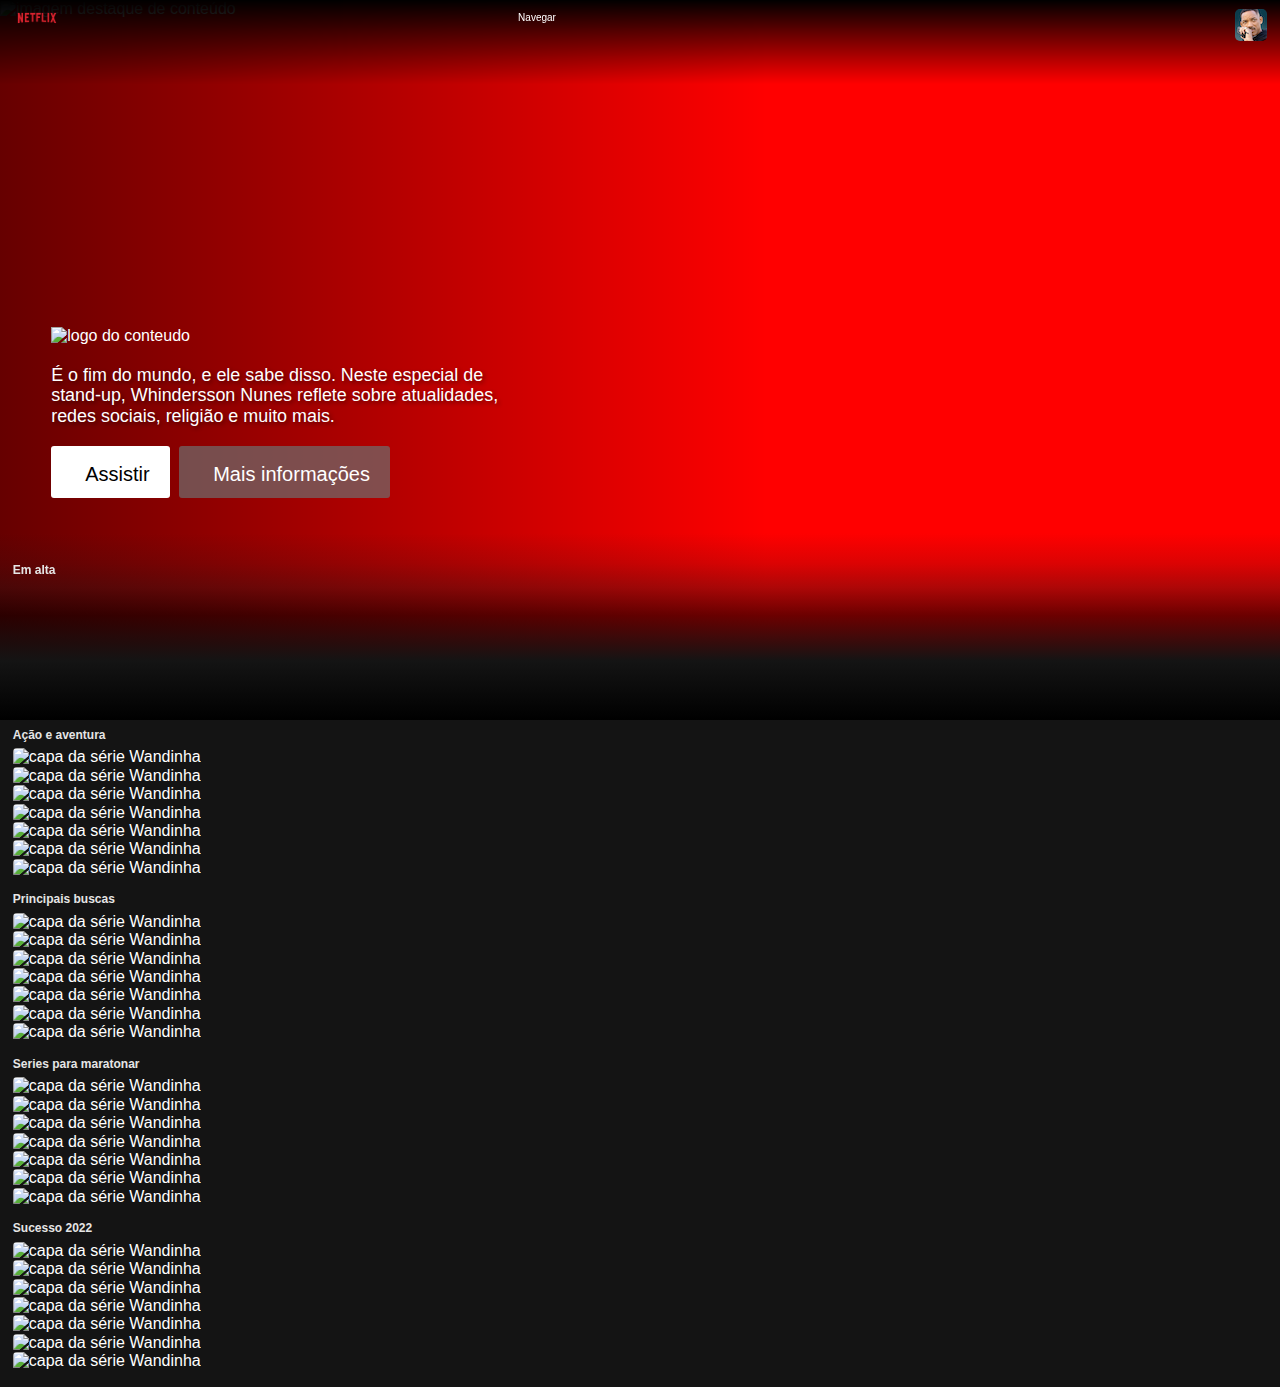
==== src/pages/dash/index.html @ 03ac5c54 "feat: estilizando os botões do destaque" ====
<!DOCTYPE html>
<html lang="pt-br">
<head>
    <meta charset="UTF-8">
    <meta http-equiv="X-UA-Compatible" content="IE=edge">
    <meta name="viewport" content="width=device-width, initial-scale=1.0">

    <!-- Lib do carrosel -->
    <link rel="stylesheet" href="https://unpkg.com/flickity@2/dist/flickity.min.css">
    
    <link rel="stylesheet" href="../../css/normalize.css">
    <link rel="stylesheet" href="styles.css">

    <!-- Icones -->
    <script src="https://kit.fontawesome.com/17e284d858.js" crossorigin="anonymous"></script>

    <title>ViniFlix</title>
</head>
<body>
   <div class="conteiner">  

        <header class="header">
            <img class="header__logo" src="../../imgs/logo.png" alt="logo da netflix">

            <ul class="header__menu">
                <li>Navegar</li>

                <div>
                    <li>Início</li>
                    <li>Séries</li>
                    <li>Filmes</li>
                    <li>Bombando</li>
                    <li>Minha Lista</li>
                    <li>Navegar por idiomas</li>
                </div>
            </ul>

            <ul class="header__opcoes">
                <li>
                    <img src="../../imgs/profile.png" alt="imagem de perfil">
                </li>
                <div styles="display: none;">
                    <li>Profile 02</li>
                    <li>Profile 03</li>
                    <hr>
                    <li>Gerenciar Perfil</li>
                    <li>Transferir perfil</li>
                    <li>Conta</li>
                    <li>Central de Ajuda</li>
                    <hr>
                    <li>Sair da Netflix</li>
                </div>
            </ul>
        </header>

        <div class="destaque">

            <div class="destaque__conteiner">

                <div class="destaque__fundo">
                    <div class="destaque__img">
                        <img src="http://occ-0-7361-3852.1.nflxso.net/dnm/api/v6/6AYY37jfdO6hpXcMjf9Yu5cnmO0/AAAABXJHcqY-Y5A2KluJGX0UxLgB8Lfj14Wb52r3pcAbn94PNt_DhXhnIrksOydTsbDUgIJnQHC2WomiPohqocA6qFwVlhwQMcgFOJKo.webp?r=5a1" alt="imagem destaque de conteúdo">
                    </div>
                    <div class="destaque__efeito_esquerda"></div>
                    <div class="destaque__efeito_baixo"></div>
                </div>

                <div class="destaque__conteudo">
                    <div class="destaque__lateral">
                        <div class="destaque__titulo">
                            <img src="http://occ-0-7361-3852.1.nflxso.net/dnm/api/v6/LmEnxtiAuzezXBjYXPuDgfZ4zZQ/AAAABWsb_wsBzCY4xmPeyqszxiH4FI3DLzvb4joLkcWI_rgN3Wy9ChOh4plG2XPEd6SDQ1Mk1BDgM4s-21QkWiE8EQqOMn9Hld8tQ73K4H3uGFCAj9ij84atbFSwDr30ezVF4v-k3HIIwU528zUN6dOWyz_TJ4H8LgpSDgN9qD6r0nPAfCF5N3gRXw.webp?r=07f" alt="logo do conteudo">
                        </div>
                        <div class="destaque__descricao">
                            <div class="destaque__sinopse">É o fim do mundo, e ele sabe disso. Neste especial de stand-up, Whindersson Nunes reflete sobre atualidades, redes sociais, religião e muito mais.</div>
                        </div>

                        <div class="destaque__acoes">
                            <button class="destaque__btn"> <i class="fa-solid fa-play"></i> Assistir</button>

                            <button class="destaque__btn"> <i class="fa-sharp fa-solid fa-circle-info"></i> Mais informações</button>
                        </div>
                    </div>
                </div>

            </div>
        </div>

        <div class="lista">
            <h2 class="lista__title">Em alta</h2>

            <div class="main-carousel">
                <div class="carousel-cell">
                    <img src="http://occ-0-7361-3852.1.nflxso.net/dnm/api/v6/6gmvu2hxdfnQ55LZZjyzYR4kzGk/AAAABdAolhupuT3zTSK3kIw9xMKCAg-5_gM42qm9gtjNftkdbDJnzGK_0f6Fc7YqxVFP8ke_0fwAHak3cp3zzJg9zrTMneHy5m9cW1awNrJukOMISyk6lWU_uJJGlXmQ1_bsWhYc.jpg?r=1c8" alt="capa da série Wandinha">
                </div>
                <div class="carousel-cell">
                    <img src="http://occ-0-7361-3852.1.nflxso.net/dnm/api/v6/6gmvu2hxdfnQ55LZZjyzYR4kzGk/AAAABdAolhupuT3zTSK3kIw9xMKCAg-5_gM42qm9gtjNftkdbDJnzGK_0f6Fc7YqxVFP8ke_0fwAHak3cp3zzJg9zrTMneHy5m9cW1awNrJukOMISyk6lWU_uJJGlXmQ1_bsWhYc.jpg?r=1c8" alt="capa da série Wandinha">
                </div>
                <div class="carousel-cell">
                    <img src="http://occ-0-7361-3852.1.nflxso.net/dnm/api/v6/6gmvu2hxdfnQ55LZZjyzYR4kzGk/AAAABdAolhupuT3zTSK3kIw9xMKCAg-5_gM42qm9gtjNftkdbDJnzGK_0f6Fc7YqxVFP8ke_0fwAHak3cp3zzJg9zrTMneHy5m9cW1awNrJukOMISyk6lWU_uJJGlXmQ1_bsWhYc.jpg?r=1c8" alt="capa da série Wandinha">
                </div>
                <div class="carousel-cell">
                    <img src="http://occ-0-7361-3852.1.nflxso.net/dnm/api/v6/6gmvu2hxdfnQ55LZZjyzYR4kzGk/AAAABdAolhupuT3zTSK3kIw9xMKCAg-5_gM42qm9gtjNftkdbDJnzGK_0f6Fc7YqxVFP8ke_0fwAHak3cp3zzJg9zrTMneHy5m9cW1awNrJukOMISyk6lWU_uJJGlXmQ1_bsWhYc.jpg?r=1c8" alt="capa da série Wandinha">
                </div>
                <div class="carousel-cell">
                    <img src="http://occ-0-7361-3852.1.nflxso.net/dnm/api/v6/6gmvu2hxdfnQ55LZZjyzYR4kzGk/AAAABdAolhupuT3zTSK3kIw9xMKCAg-5_gM42qm9gtjNftkdbDJnzGK_0f6Fc7YqxVFP8ke_0fwAHak3cp3zzJg9zrTMneHy5m9cW1awNrJukOMISyk6lWU_uJJGlXmQ1_bsWhYc.jpg?r=1c8" alt="capa da série Wandinha">
                </div>
                <div class="carousel-cell">
                    <img src="http://occ-0-7361-3852.1.nflxso.net/dnm/api/v6/6gmvu2hxdfnQ55LZZjyzYR4kzGk/AAAABdAolhupuT3zTSK3kIw9xMKCAg-5_gM42qm9gtjNftkdbDJnzGK_0f6Fc7YqxVFP8ke_0fwAHak3cp3zzJg9zrTMneHy5m9cW1awNrJukOMISyk6lWU_uJJGlXmQ1_bsWhYc.jpg?r=1c8" alt="capa da série Wandinha">
                </div>
                <div class="carousel-cell">
                    <img src="http://occ-0-7361-3852.1.nflxso.net/dnm/api/v6/6gmvu2hxdfnQ55LZZjyzYR4kzGk/AAAABdAolhupuT3zTSK3kIw9xMKCAg-5_gM42qm9gtjNftkdbDJnzGK_0f6Fc7YqxVFP8ke_0fwAHak3cp3zzJg9zrTMneHy5m9cW1awNrJukOMISyk6lWU_uJJGlXmQ1_bsWhYc.jpg?r=1c8" alt="capa da série Wandinha">
                </div>
            </div>
        </div>

        <div class="lista">
            <h2 class="lista__title">Ação e aventura</h2>

            <div class="main-carousel-2">
                <div class="carousel-cell">
                    <img src="http://occ-0-7361-3852.1.nflxso.net/dnm/api/v6/6gmvu2hxdfnQ55LZZjyzYR4kzGk/AAAABdAolhupuT3zTSK3kIw9xMKCAg-5_gM42qm9gtjNftkdbDJnzGK_0f6Fc7YqxVFP8ke_0fwAHak3cp3zzJg9zrTMneHy5m9cW1awNrJukOMISyk6lWU_uJJGlXmQ1_bsWhYc.jpg?r=1c8" alt="capa da série Wandinha">
                </div>
                <div class="carousel-cell">
                    <img src="http://occ-0-7361-3852.1.nflxso.net/dnm/api/v6/6gmvu2hxdfnQ55LZZjyzYR4kzGk/AAAABdAolhupuT3zTSK3kIw9xMKCAg-5_gM42qm9gtjNftkdbDJnzGK_0f6Fc7YqxVFP8ke_0fwAHak3cp3zzJg9zrTMneHy5m9cW1awNrJukOMISyk6lWU_uJJGlXmQ1_bsWhYc.jpg?r=1c8" alt="capa da série Wandinha">
                </div>
                <div class="carousel-cell">
                    <img src="http://occ-0-7361-3852.1.nflxso.net/dnm/api/v6/6gmvu2hxdfnQ55LZZjyzYR4kzGk/AAAABdAolhupuT3zTSK3kIw9xMKCAg-5_gM42qm9gtjNftkdbDJnzGK_0f6Fc7YqxVFP8ke_0fwAHak3cp3zzJg9zrTMneHy5m9cW1awNrJukOMISyk6lWU_uJJGlXmQ1_bsWhYc.jpg?r=1c8" alt="capa da série Wandinha">
                </div>
                <div class="carousel-cell">
                    <img src="http://occ-0-7361-3852.1.nflxso.net/dnm/api/v6/6gmvu2hxdfnQ55LZZjyzYR4kzGk/AAAABdAolhupuT3zTSK3kIw9xMKCAg-5_gM42qm9gtjNftkdbDJnzGK_0f6Fc7YqxVFP8ke_0fwAHak3cp3zzJg9zrTMneHy5m9cW1awNrJukOMISyk6lWU_uJJGlXmQ1_bsWhYc.jpg?r=1c8" alt="capa da série Wandinha">
                </div>
                <div class="carousel-cell">
                    <img src="http://occ-0-7361-3852.1.nflxso.net/dnm/api/v6/6gmvu2hxdfnQ55LZZjyzYR4kzGk/AAAABdAolhupuT3zTSK3kIw9xMKCAg-5_gM42qm9gtjNftkdbDJnzGK_0f6Fc7YqxVFP8ke_0fwAHak3cp3zzJg9zrTMneHy5m9cW1awNrJukOMISyk6lWU_uJJGlXmQ1_bsWhYc.jpg?r=1c8" alt="capa da série Wandinha">
                </div>
                <div class="carousel-cell">
                    <img src="http://occ-0-7361-3852.1.nflxso.net/dnm/api/v6/6gmvu2hxdfnQ55LZZjyzYR4kzGk/AAAABdAolhupuT3zTSK3kIw9xMKCAg-5_gM42qm9gtjNftkdbDJnzGK_0f6Fc7YqxVFP8ke_0fwAHak3cp3zzJg9zrTMneHy5m9cW1awNrJukOMISyk6lWU_uJJGlXmQ1_bsWhYc.jpg?r=1c8" alt="capa da série Wandinha">
                </div>
                <div class="carousel-cell">
                    <img src="http://occ-0-7361-3852.1.nflxso.net/dnm/api/v6/6gmvu2hxdfnQ55LZZjyzYR4kzGk/AAAABdAolhupuT3zTSK3kIw9xMKCAg-5_gM42qm9gtjNftkdbDJnzGK_0f6Fc7YqxVFP8ke_0fwAHak3cp3zzJg9zrTMneHy5m9cW1awNrJukOMISyk6lWU_uJJGlXmQ1_bsWhYc.jpg?r=1c8" alt="capa da série Wandinha">
                </div>
            </div>
        </div>

        <div class="lista">
            <h2 class="lista__title">Principais buscas</h2>

            <div class="main-carousel-3">
                <div class="carousel-cell">
                    <img src="http://occ-0-7361-3852.1.nflxso.net/dnm/api/v6/6gmvu2hxdfnQ55LZZjyzYR4kzGk/AAAABdAolhupuT3zTSK3kIw9xMKCAg-5_gM42qm9gtjNftkdbDJnzGK_0f6Fc7YqxVFP8ke_0fwAHak3cp3zzJg9zrTMneHy5m9cW1awNrJukOMISyk6lWU_uJJGlXmQ1_bsWhYc.jpg?r=1c8" alt="capa da série Wandinha">
                </div>
                <div class="carousel-cell">
                    <img src="http://occ-0-7361-3852.1.nflxso.net/dnm/api/v6/6gmvu2hxdfnQ55LZZjyzYR4kzGk/AAAABdAolhupuT3zTSK3kIw9xMKCAg-5_gM42qm9gtjNftkdbDJnzGK_0f6Fc7YqxVFP8ke_0fwAHak3cp3zzJg9zrTMneHy5m9cW1awNrJukOMISyk6lWU_uJJGlXmQ1_bsWhYc.jpg?r=1c8" alt="capa da série Wandinha">
                </div>
                <div class="carousel-cell">
                    <img src="http://occ-0-7361-3852.1.nflxso.net/dnm/api/v6/6gmvu2hxdfnQ55LZZjyzYR4kzGk/AAAABdAolhupuT3zTSK3kIw9xMKCAg-5_gM42qm9gtjNftkdbDJnzGK_0f6Fc7YqxVFP8ke_0fwAHak3cp3zzJg9zrTMneHy5m9cW1awNrJukOMISyk6lWU_uJJGlXmQ1_bsWhYc.jpg?r=1c8" alt="capa da série Wandinha">
                </div>
                <div class="carousel-cell">
                    <img src="http://occ-0-7361-3852.1.nflxso.net/dnm/api/v6/6gmvu2hxdfnQ55LZZjyzYR4kzGk/AAAABdAolhupuT3zTSK3kIw9xMKCAg-5_gM42qm9gtjNftkdbDJnzGK_0f6Fc7YqxVFP8ke_0fwAHak3cp3zzJg9zrTMneHy5m9cW1awNrJukOMISyk6lWU_uJJGlXmQ1_bsWhYc.jpg?r=1c8" alt="capa da série Wandinha">
                </div>
                <div class="carousel-cell">
                    <img src="http://occ-0-7361-3852.1.nflxso.net/dnm/api/v6/6gmvu2hxdfnQ55LZZjyzYR4kzGk/AAAABdAolhupuT3zTSK3kIw9xMKCAg-5_gM42qm9gtjNftkdbDJnzGK_0f6Fc7YqxVFP8ke_0fwAHak3cp3zzJg9zrTMneHy5m9cW1awNrJukOMISyk6lWU_uJJGlXmQ1_bsWhYc.jpg?r=1c8" alt="capa da série Wandinha">
                </div>
                <div class="carousel-cell">
                    <img src="http://occ-0-7361-3852.1.nflxso.net/dnm/api/v6/6gmvu2hxdfnQ55LZZjyzYR4kzGk/AAAABdAolhupuT3zTSK3kIw9xMKCAg-5_gM42qm9gtjNftkdbDJnzGK_0f6Fc7YqxVFP8ke_0fwAHak3cp3zzJg9zrTMneHy5m9cW1awNrJukOMISyk6lWU_uJJGlXmQ1_bsWhYc.jpg?r=1c8" alt="capa da série Wandinha">
                </div>
                <div class="carousel-cell">
                    <img src="http://occ-0-7361-3852.1.nflxso.net/dnm/api/v6/6gmvu2hxdfnQ55LZZjyzYR4kzGk/AAAABdAolhupuT3zTSK3kIw9xMKCAg-5_gM42qm9gtjNftkdbDJnzGK_0f6Fc7YqxVFP8ke_0fwAHak3cp3zzJg9zrTMneHy5m9cW1awNrJukOMISyk6lWU_uJJGlXmQ1_bsWhYc.jpg?r=1c8" alt="capa da série Wandinha">
                </div>
            </div>
        </div>

        <div class="lista">
            <h2 class="lista__title">Series para maratonar</h2>

            <div class="main-carousel-4">
                <div class="carousel-cell">
                    <img src="http://occ-0-7361-3852.1.nflxso.net/dnm/api/v6/6gmvu2hxdfnQ55LZZjyzYR4kzGk/AAAABdAolhupuT3zTSK3kIw9xMKCAg-5_gM42qm9gtjNftkdbDJnzGK_0f6Fc7YqxVFP8ke_0fwAHak3cp3zzJg9zrTMneHy5m9cW1awNrJukOMISyk6lWU_uJJGlXmQ1_bsWhYc.jpg?r=1c8" alt="capa da série Wandinha">
                </div>
                <div class="carousel-cell">
                    <img src="http://occ-0-7361-3852.1.nflxso.net/dnm/api/v6/6gmvu2hxdfnQ55LZZjyzYR4kzGk/AAAABdAolhupuT3zTSK3kIw9xMKCAg-5_gM42qm9gtjNftkdbDJnzGK_0f6Fc7YqxVFP8ke_0fwAHak3cp3zzJg9zrTMneHy5m9cW1awNrJukOMISyk6lWU_uJJGlXmQ1_bsWhYc.jpg?r=1c8" alt="capa da série Wandinha">
                </div>
                <div class="carousel-cell">
                    <img src="http://occ-0-7361-3852.1.nflxso.net/dnm/api/v6/6gmvu2hxdfnQ55LZZjyzYR4kzGk/AAAABdAolhupuT3zTSK3kIw9xMKCAg-5_gM42qm9gtjNftkdbDJnzGK_0f6Fc7YqxVFP8ke_0fwAHak3cp3zzJg9zrTMneHy5m9cW1awNrJukOMISyk6lWU_uJJGlXmQ1_bsWhYc.jpg?r=1c8" alt="capa da série Wandinha">
                </div>
                <div class="carousel-cell">
                    <img src="http://occ-0-7361-3852.1.nflxso.net/dnm/api/v6/6gmvu2hxdfnQ55LZZjyzYR4kzGk/AAAABdAolhupuT3zTSK3kIw9xMKCAg-5_gM42qm9gtjNftkdbDJnzGK_0f6Fc7YqxVFP8ke_0fwAHak3cp3zzJg9zrTMneHy5m9cW1awNrJukOMISyk6lWU_uJJGlXmQ1_bsWhYc.jpg?r=1c8" alt="capa da série Wandinha">
                </div>
                <div class="carousel-cell">
                    <img src="http://occ-0-7361-3852.1.nflxso.net/dnm/api/v6/6gmvu2hxdfnQ55LZZjyzYR4kzGk/AAAABdAolhupuT3zTSK3kIw9xMKCAg-5_gM42qm9gtjNftkdbDJnzGK_0f6Fc7YqxVFP8ke_0fwAHak3cp3zzJg9zrTMneHy5m9cW1awNrJukOMISyk6lWU_uJJGlXmQ1_bsWhYc.jpg?r=1c8" alt="capa da série Wandinha">
                </div>
                <div class="carousel-cell">
                    <img src="http://occ-0-7361-3852.1.nflxso.net/dnm/api/v6/6gmvu2hxdfnQ55LZZjyzYR4kzGk/AAAABdAolhupuT3zTSK3kIw9xMKCAg-5_gM42qm9gtjNftkdbDJnzGK_0f6Fc7YqxVFP8ke_0fwAHak3cp3zzJg9zrTMneHy5m9cW1awNrJukOMISyk6lWU_uJJGlXmQ1_bsWhYc.jpg?r=1c8" alt="capa da série Wandinha">
                </div>
                <div class="carousel-cell">
                    <img src="http://occ-0-7361-3852.1.nflxso.net/dnm/api/v6/6gmvu2hxdfnQ55LZZjyzYR4kzGk/AAAABdAolhupuT3zTSK3kIw9xMKCAg-5_gM42qm9gtjNftkdbDJnzGK_0f6Fc7YqxVFP8ke_0fwAHak3cp3zzJg9zrTMneHy5m9cW1awNrJukOMISyk6lWU_uJJGlXmQ1_bsWhYc.jpg?r=1c8" alt="capa da série Wandinha">
                </div>
            </div>
        </div>

        <div class="lista">
            <h2 class="lista__title">Sucesso 2022</h2>

            <div class="main-carousel-5">
                <div class="carousel-cell">
                    <img src="http://occ-0-7361-3852.1.nflxso.net/dnm/api/v6/6gmvu2hxdfnQ55LZZjyzYR4kzGk/AAAABdAolhupuT3zTSK3kIw9xMKCAg-5_gM42qm9gtjNftkdbDJnzGK_0f6Fc7YqxVFP8ke_0fwAHak3cp3zzJg9zrTMneHy5m9cW1awNrJukOMISyk6lWU_uJJGlXmQ1_bsWhYc.jpg?r=1c8" alt="capa da série Wandinha">
                </div>
                <div class="carousel-cell">
                    <img src="http://occ-0-7361-3852.1.nflxso.net/dnm/api/v6/6gmvu2hxdfnQ55LZZjyzYR4kzGk/AAAABdAolhupuT3zTSK3kIw9xMKCAg-5_gM42qm9gtjNftkdbDJnzGK_0f6Fc7YqxVFP8ke_0fwAHak3cp3zzJg9zrTMneHy5m9cW1awNrJukOMISyk6lWU_uJJGlXmQ1_bsWhYc.jpg?r=1c8" alt="capa da série Wandinha">
                </div>
                <div class="carousel-cell">
                    <img src="http://occ-0-7361-3852.1.nflxso.net/dnm/api/v6/6gmvu2hxdfnQ55LZZjyzYR4kzGk/AAAABdAolhupuT3zTSK3kIw9xMKCAg-5_gM42qm9gtjNftkdbDJnzGK_0f6Fc7YqxVFP8ke_0fwAHak3cp3zzJg9zrTMneHy5m9cW1awNrJukOMISyk6lWU_uJJGlXmQ1_bsWhYc.jpg?r=1c8" alt="capa da série Wandinha">
                </div>
                <div class="carousel-cell">
                    <img src="http://occ-0-7361-3852.1.nflxso.net/dnm/api/v6/6gmvu2hxdfnQ55LZZjyzYR4kzGk/AAAABdAolhupuT3zTSK3kIw9xMKCAg-5_gM42qm9gtjNftkdbDJnzGK_0f6Fc7YqxVFP8ke_0fwAHak3cp3zzJg9zrTMneHy5m9cW1awNrJukOMISyk6lWU_uJJGlXmQ1_bsWhYc.jpg?r=1c8" alt="capa da série Wandinha">
                </div>
                <div class="carousel-cell">
                    <img src="http://occ-0-7361-3852.1.nflxso.net/dnm/api/v6/6gmvu2hxdfnQ55LZZjyzYR4kzGk/AAAABdAolhupuT3zTSK3kIw9xMKCAg-5_gM42qm9gtjNftkdbDJnzGK_0f6Fc7YqxVFP8ke_0fwAHak3cp3zzJg9zrTMneHy5m9cW1awNrJukOMISyk6lWU_uJJGlXmQ1_bsWhYc.jpg?r=1c8" alt="capa da série Wandinha">
                </div>
                <div class="carousel-cell">
                    <img src="http://occ-0-7361-3852.1.nflxso.net/dnm/api/v6/6gmvu2hxdfnQ55LZZjyzYR4kzGk/AAAABdAolhupuT3zTSK3kIw9xMKCAg-5_gM42qm9gtjNftkdbDJnzGK_0f6Fc7YqxVFP8ke_0fwAHak3cp3zzJg9zrTMneHy5m9cW1awNrJukOMISyk6lWU_uJJGlXmQ1_bsWhYc.jpg?r=1c8" alt="capa da série Wandinha">
                </div>
                <div class="carousel-cell">
                    <img src="http://occ-0-7361-3852.1.nflxso.net/dnm/api/v6/6gmvu2hxdfnQ55LZZjyzYR4kzGk/AAAABdAolhupuT3zTSK3kIw9xMKCAg-5_gM42qm9gtjNftkdbDJnzGK_0f6Fc7YqxVFP8ke_0fwAHak3cp3zzJg9zrTMneHy5m9cW1awNrJukOMISyk6lWU_uJJGlXmQ1_bsWhYc.jpg?r=1c8" alt="capa da série Wandinha">
                </div>
            </div>
        </div>


        
   </div>

   <!-- lib do carrosel -->
   <script src="https://unpkg.com/flickity@2/dist/flickity.pkgd.min.js"></script>

   <script>
        var elem = document.querySelector('.main-carousel');
        var flkty = new Flickity( elem, {
            // options
            cellAlign: 'left',
            contain: true
        });

        // element argument can be a selector string
        //   for an individual element
        var flkty = new Flickity( '.main-carousel', {
        // options
        });

        /* Elemento 2 */
        var elem = document.querySelector('.main-carousel-2');
        var flkty = new Flickity( elem, {
            // options
            cellAlign: 'left',
            contain: true
        });

        // element argument can be a selector string
        //   for an individual element
        var flkty = new Flickity( '.main-carousel', {
        // options
        });

        /* Elemento 3 */
        var elem = document.querySelector('.main-carousel-3');
        var flkty = new Flickity( elem, {
            // options
            cellAlign: 'left',
            contain: true
        });

        // element argument can be a selector string
        //   for an individual element
        var flkty = new Flickity( '.main-carousel', {
        // options
        });

        /* Elemento 4 */
        var elem = document.querySelector('.main-carousel-4');
        var flkty = new Flickity( elem, {
            // options
            cellAlign: 'left',
            contain: true
        });

        // element argument can be a selector string
        //   for an individual element
        var flkty = new Flickity( '.main-carousel', {
        // options
        });

        /* Elemento 4 */
        var elem = document.querySelector('.main-carousel-5');
        var flkty = new Flickity( elem, {
            // options
            cellAlign: 'left',
            contain: true
        });

        // element argument can be a selector string
        //   for an individual element
        var flkty = new Flickity( '.main-carousel', {
        // options
        });
   </script>
</body>
</html>
---- src/pages/dash/styles.css ----
body {
    background-color: #141414;
    color: white;
    font-family: sans-serif;
}

.conteiner {
    position: relative;
}

.header {
    width: 100%;
    display: flex;
    justify-content: space-between;
    align-items: flex-start;
    background: rgb(0,0,0);
    background: linear-gradient(180deg, rgba(0,0,0,1) 0%, rgba(255,255,255,0) 100%);
    padding: .5em .8em;
    box-sizing: border-box;
    position: fixed;
    z-index: 10;
}

.header__logo {
    width: 3em;
}

.header__menu {
    margin: 0;
    padding: 0;
    list-style-type: none;
}

.header__menu li:nth-child(1) {
    font-size: 0.625em;
    transform: translate(-111px, 4px);
}

.header__menu div li{
    display: none;
}

.header__opcoes {
    list-style-type: none;
    padding: 0;
}

.header__opcoes img {
    border-radius: 5px;
    transform: translateY(-15px);
}

.header__opcoes div {
    display: none;
}

.destaque {
    z-index: 1;
    position: relative;
    padding-bottom: 2em;
}

.destaque__conteiner {
    position: relative;
    top: 0;
    left: 0;
    right: 0;
    margin-bottom: 20px;
    padding-bottom: 40%;
}

.destaque__fundo {
    position: absolute;
    width: 100% !important;
    height: 56.25vw !important;
    overflow: hidden;
}

.destaque__img {
    position: absolute;
    top: 0;
    right: 0;
    bottom: 0;
    left: 0;
    background-color: red;
}

.destaque__img img {
    position: absolute;
    top: 0;
    right: 0;
    bottom: 0;
    left: 0;
    background-position: center center;
    background-size: cover;
    width: 100%;
    opacity: 1;
}

.destaque__efeito_esquerda {
    position: absolute;
    background: rgb(0,0,0);
    background: linear-gradient(90deg, rgba(0,0,0,0.6) 0%, rgba(0,0,0,0) 81%);
    top: 0;
    left: 0;
    right: 26.09%;
    bottom: 0;
    opacity: 1;
}

.destaque__efeito_baixo {
    position: absolute;
    top: auto;
    right: 0;
    bottom: -1px;
    left: 0;
    opacity: 1;
    z-index: 2;
    height: 14.7vw;
    background: rgb(20,20,20);
    background: linear-gradient(180deg, rgba(20,20,20,0) 0%, rgba(20,20,20,0.15) 16%, rgba(20,20,20,0.35) 29%, rgba(0,0,0,0.58) 44%, rgba(20,20,20,1) 68%, rgba(0,0,0,1) 100%);

}

.destaque__conteudo {
    position: absolute;
    top: 30px;
    right: 0;
    bottom: 0;
    left: 0;
    height: 56.25vw !important;
    width: 100%;
}

.destaque__lateral {
    position: absolute;
    top: 0;
    bottom: 35%;
    left: 4%;
    z-index: 10;
    display: flex;
    flex-direction: column;
    justify-content: flex-end;
}

.destaque__titulo {
    width: 30%;
}

.destaque__titulo img {
    width: 100%;
}

.destaque__sinopse {
    font-size: 1.4vw;
    width: 40%;
    margin: 1.5vw 0;
    text-shadow: 2px 2px 4px rgba(0,0,0, 0.45);
}

.destaque__acoes button {
    border: none;
    padding: 0.8vw 2.4vw 0.8vw 2vw;
    margin-right: 0.4vw;
    font-size: clamp(10px, 1.6vw, 20px);
    padding: .5em 1em;
    border-radius: 3px;
}

.destaque__acoes button:nth-child(1) {
    background-color: white;
}

.destaque__acoes button:nth-child(2) {
    background-color: rgba(109, 109, 110, 0.7);
    color: white
}

.destaque__acoes button i{
    font-size: 1.4em;
    margin-right: .5em;
}

.lista {
    margin-left: .8em;
    margin-bottom: 1em;
}

.lista__title {
    position: relative;
    vertical-align: bottom;
    font-size: 0.75em;
    color: #e5e5e5;
    font-weight: 600;
    z-index: 100;
    margin: 0;
    margin-bottom: .5em;
}

.main-carousel {
    padding: 0;
    border: none;
    outline: none;
    z-index: 20 !important;
}

.main-carousel:focus-visible {
    outline: none;
}

.carousel-cell {
    margin-right: 3px;
    border-radius: 4px;
    overflow: hidden;
    /* opacity: 0.1; */
}

.carousel-cell img {
    width: 100%;
}

.carousel-cell.is-selected {
    opacity: 1;
}

.carousel-cell.is-selected:hover {
    opacity: 0.9;
}

.carousel-cell::before {
    content: '';
    display: block;
    text-align: center;
    line-height: 200px;
    font-size: 80px;
    color: white;
}

.carousel-cell {
    width: 45%;
}

.flickity-page-dots{
    display: none;
}

.flickity-prev-next-button {
    background-color: #141414;
    border: none;
    position: absolute;
    top: 4;
    width: 6%;
    height: 100%;
    border-radius: 0;
    /* transform: translateY(-97%); */
}

.flickity-prev-next-button:hover {
    background-color: #202020;
}

.flickity-prev-next-button.previous {
    display: none;
    left: 0px;
    background: rgb(20, 20, 20);
    background: linear-gradient(270deg, rgba(20, 20, 20, 1) 0%, rgba(8, 8, 8, 0.003) 85%, rgba(0, 0, 0, 0) 100%);
}

.flickity-prev-next-button.next {
    display: none;
    right: 0px;
    background: rgb(20, 20, 20);
    background: linear-gradient(270deg, rgba(8, 8, 8, 0.003) 85%, rgba(0, 0, 0, 0) 100%);
}

.flickity-button-icon {
    color: #fff;
    fill: #fff;
    z-index: 1000;
}

.flickity-button-icon:hover {
    transform: scale(1.40);
}

.flickity-button:disabled {
    background: none;
}

.flickity-button-disabled .flicktity-button-icon {
    color: none !important;
    fill: none !important;
}

.lista:hover .flickity-prev-next-button.previous, .lista:hover .flickity-prev-next-button.next, .lista:hover .flickity-page-dots {
    display: block;
}

.flickity-page-dots {
    position: absolute;
    width: 30%;
    top: -25px;
    padding: 0;
    margin: 0;
    list-style: none;
    line-height: 1;
    right: 30px;
    height: 20px;
    text-align: right;
}

.flickity-page-dots .dot {
    display: inline-block;
    width: 10px;
    height: 2px;
    margin: 0 1px;
    background: #aaa;
    border-radius: 0%;
    cursor: pointer;
}

@media screen and (min-width: 500px) {

    .carousel-cell {
        width: 28%;
    }

}

@media screen and (min-width: 800px) {
    
    .carousel-cell {
        width: 23%;
    }

    .flickity-prev-next-button {
        width: 3%;
    }

}

@media screen and (min-width: 1400px) {

    .carousel-cell {
        width: 15%;
    }

    .flickity-prev-next-button {
        width: 4%;
    }
}

/* enquanto codo */
.destaque img {
    max-width: 100%;
    height: 100%;
}
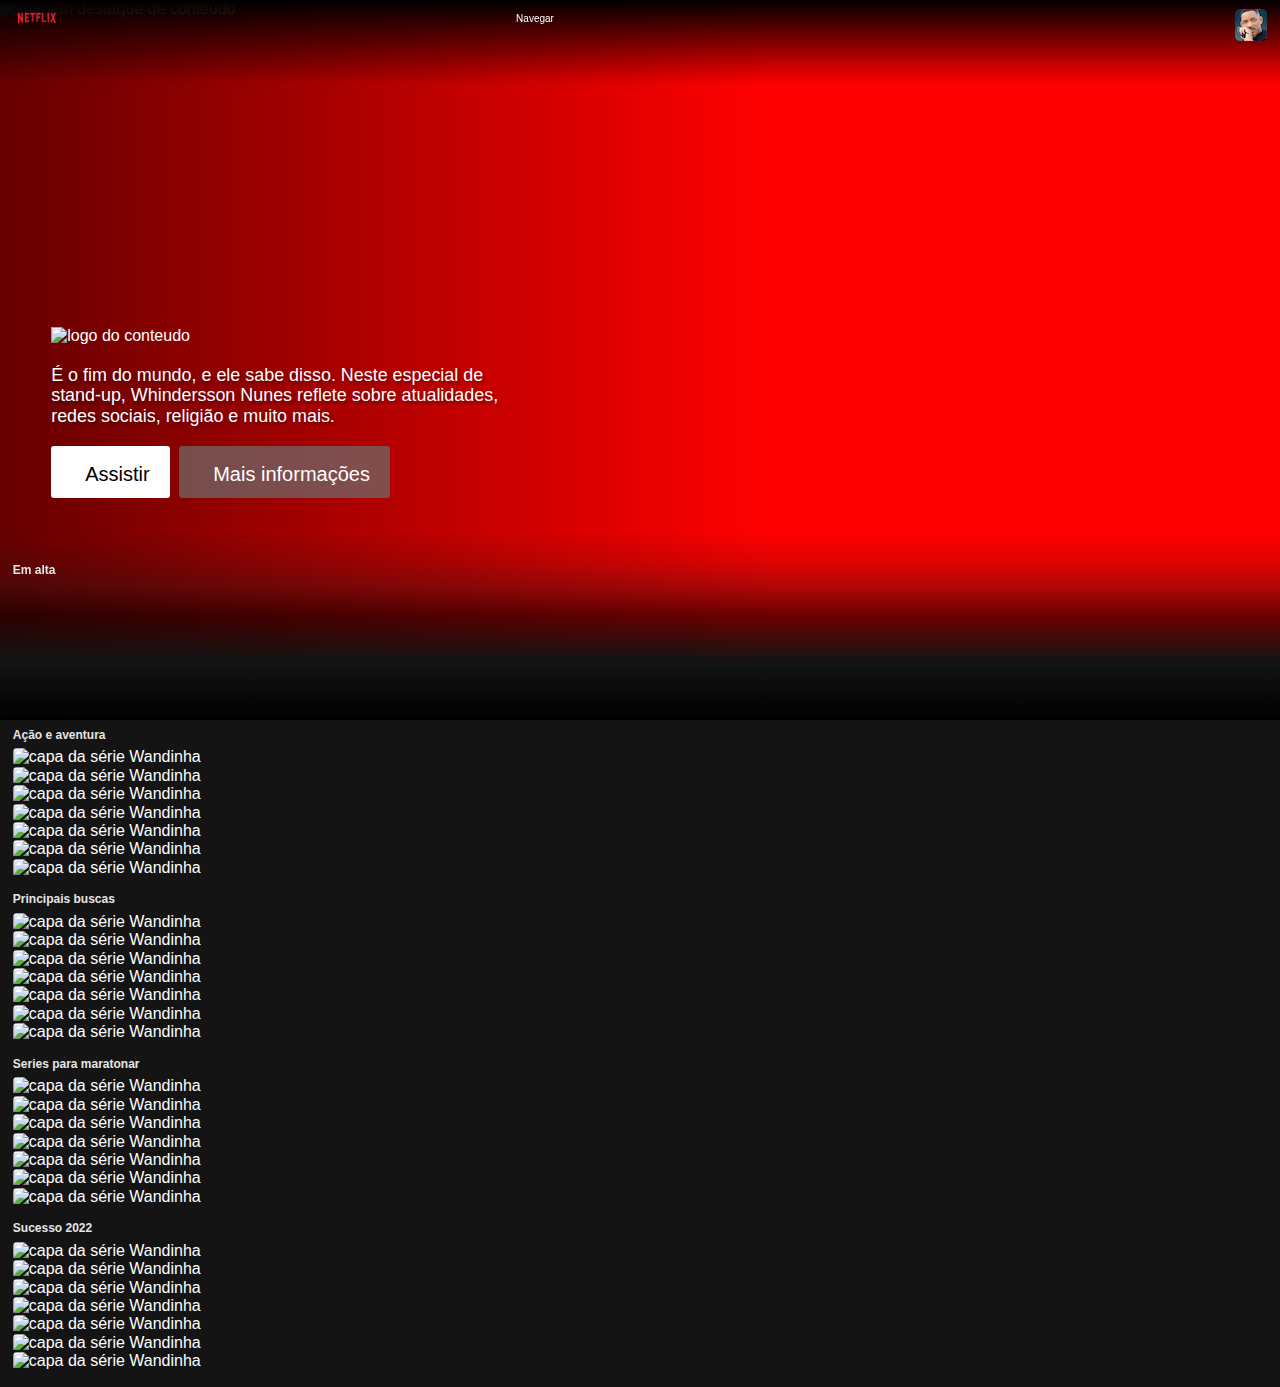
==== commit 9f6a18ef: "feat: adicionando a seta no menu navegar" ====
--- a/src/pages/dash/index.html
+++ b/src/pages/dash/index.html
@@ -23,7 +23,7 @@
             <img class="header__logo" src="../../imgs/logo.png" alt="logo da netflix">
 
             <ul class="header__menu">
-                <li>Navegar</li>
+                <li>Navegar <i class="fa-solid fa-sort-down"></i></li>
 
                 <div>
                     <li>Início</li>
--- a/src/pages/dash/styles.css
+++ b/src/pages/dash/styles.css
@@ -33,7 +33,12 @@
 
 .header__menu li:nth-child(1) {
     font-size: 0.625em;
-    transform: translate(-111px, 4px);
+    transform: translate(-111px, 0px);
+}
+
+.header__menu li:nth-child(1) i {
+    margin-left: 4px;
+    font-size: 1.5em;
 }
 
 .header__menu div li{
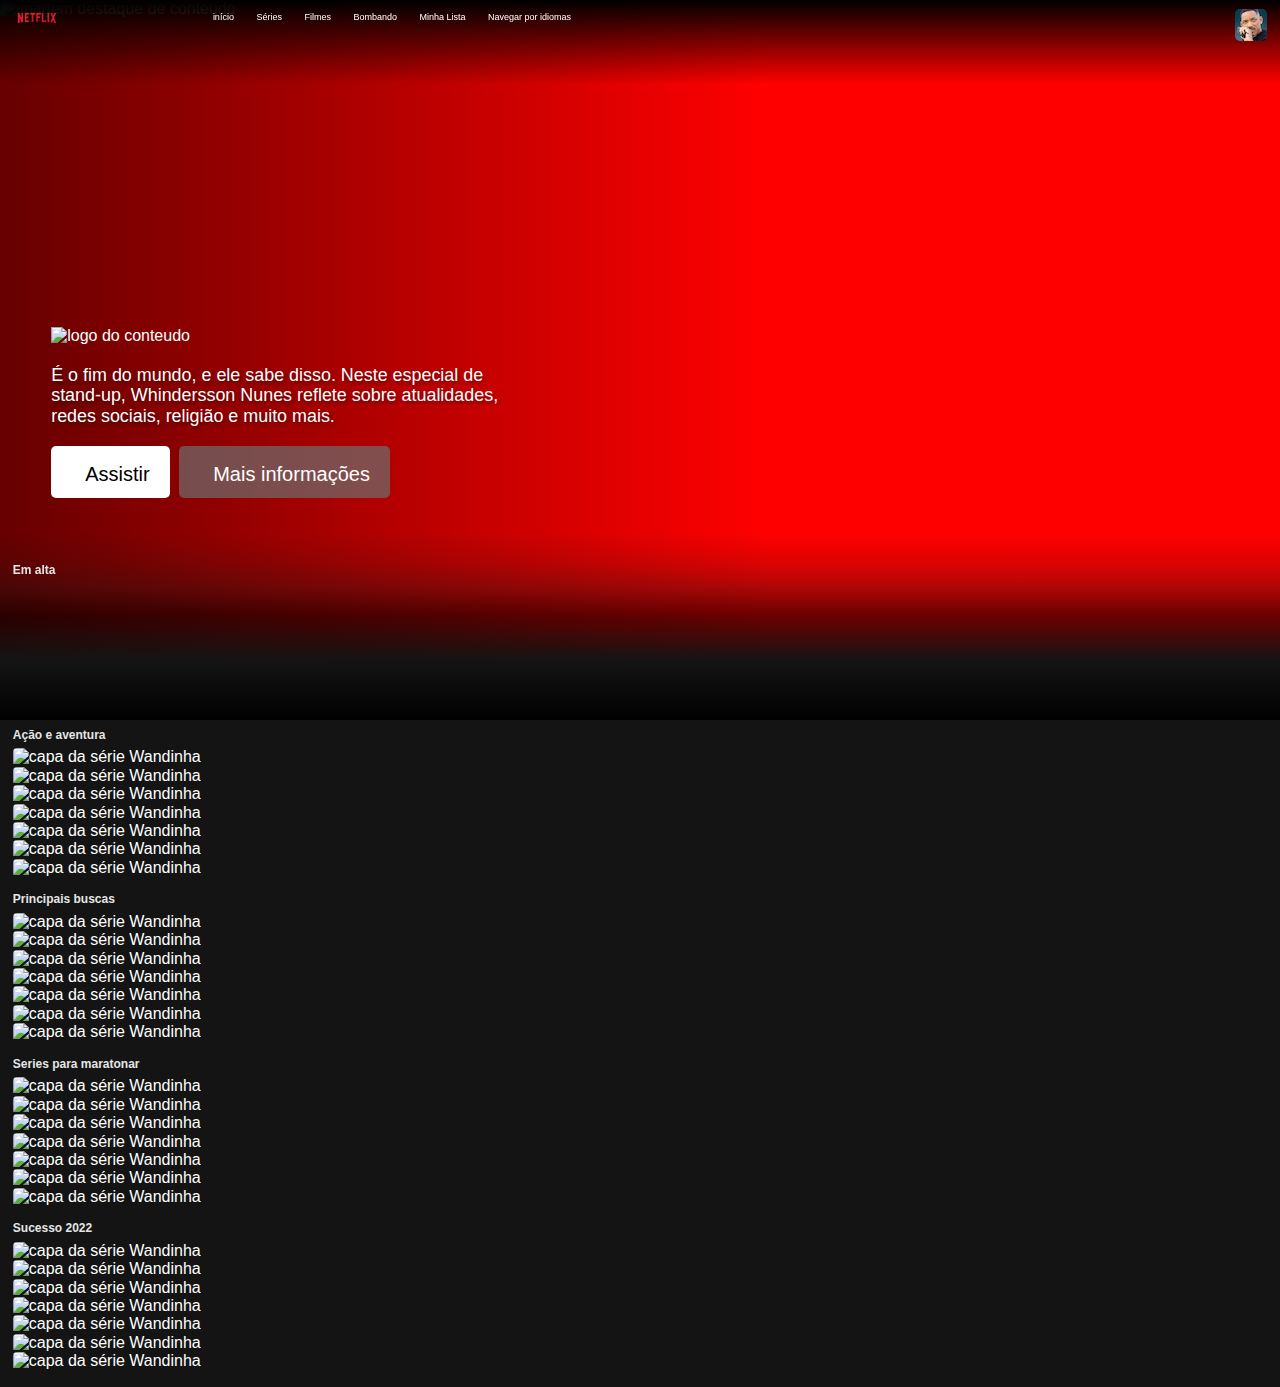
==== commit c349b9d2: "feature: adicionando o menu da header na responsividade de 900px" ====
--- a/src/pages/dash/index.html
+++ b/src/pages/dash/index.html
@@ -33,6 +33,15 @@
                     <li>Minha Lista</li>
                     <li>Navegar por idiomas</li>
                 </div>
+            </ul>
+
+            <ul class="header__menu02">
+                <li>início</li>
+                <li>Séries</li>
+                <li>Filmes</li>
+                <li>Bombando</li>
+                <li>Minha Lista</li>
+                <li>Navegar por idiomas</li>
             </ul>
 
             <ul class="header__opcoes">
--- a/src/pages/dash/styles.css
+++ b/src/pages/dash/styles.css
@@ -45,6 +45,25 @@
     display: none;
 }
 
+.header__menu02 {
+    display: none;
+    list-style-type: none;
+    padding: 0;
+    font-size: 0.5625em;
+    transform: translate(-20vw, -5px);
+}
+
+.header__menu02 li{
+    display: inline-block;
+    margin: 0 10px;
+    transition: color .3s ease-in;
+    cursor: pointer;
+}
+
+.header__menu02 li:hover {
+    color: rgb(202, 202, 202);
+}
+
 .header__opcoes {
     list-style-type: none;
     padding: 0;
@@ -167,9 +186,9 @@
     border: none;
     padding: 0.8vw 2.4vw 0.8vw 2vw;
     margin-right: 0.4vw;
-    font-size: clamp(10px, 1.6vw, 20px);
+    font-size: clamp(10px, 2vw, 20px);
     padding: .5em 1em;
-    border-radius: 3px;
+    border-radius: 5px;
 }
 
 .destaque__acoes button:nth-child(1) {
@@ -330,6 +349,25 @@
         width: 28%;
     }
 
+    .header__menu li:nth-child(1) {
+        transform: translate(-144px, 0px);
+    }
+}
+
+@media screen and (min-width: 600px) {
+
+    .header__menu li:nth-child(1) {
+        transform: translate(-188px, 0px);
+    }
+
+}
+
+@media screen and (min-width: 700px) {
+
+    .header__menu li:nth-child(1) {
+        transform: translate(-244px, 0px);
+    }
+
 }
 
 @media screen and (min-width: 800px) {
@@ -342,6 +380,16 @@
         width: 3%;
     }
 
+}
+
+@media screen and (min-width: 900px) {
+    .header__menu {
+        display: none;
+    }
+
+    .header__menu02 {
+        display: block;
+    }
 }
 
 @media screen and (min-width: 1400px) {
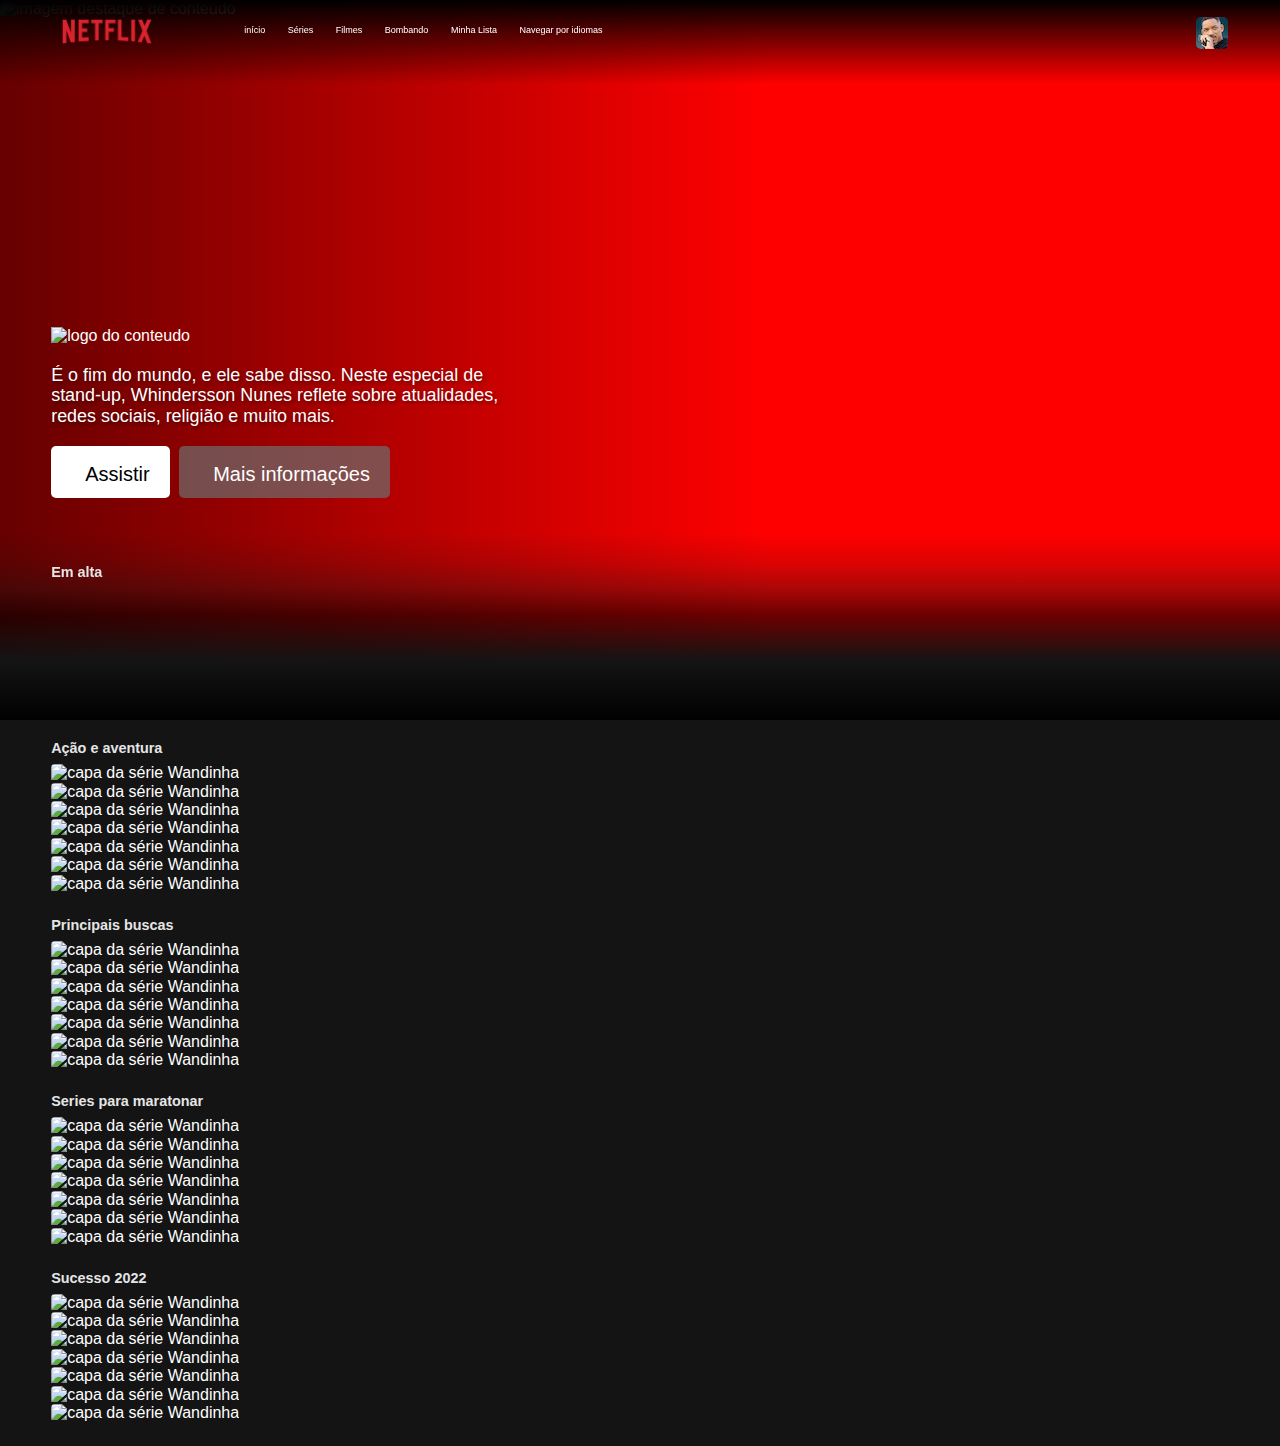
==== commit 03e0a1f7: "feat: adicionando a responsividade de 1000px e 1100px" ====
--- a/src/pages/dash/index.html
+++ b/src/pages/dash/index.html
@@ -46,7 +46,7 @@
 
             <ul class="header__opcoes">
                 <li>
-                    <img src="../../imgs/profile.png" alt="imagem de perfil">
+                    <img src="../../imgs/profile.png" alt="imagem de perfil"> <i class="fa-solid fa-sort-down"></i>
                 </li>
                 <div styles="display: none;">
                     <li>Profile 02</li>
--- a/src/pages/dash/styles.css
+++ b/src/pages/dash/styles.css
@@ -15,7 +15,7 @@
     align-items: flex-start;
     background: rgb(0,0,0);
     background: linear-gradient(180deg, rgba(0,0,0,1) 0%, rgba(255,255,255,0) 100%);
-    padding: .5em .8em;
+    padding: .5em 4vw;;
     box-sizing: border-box;
     position: fixed;
     z-index: 10;
@@ -50,7 +50,7 @@
     list-style-type: none;
     padding: 0;
     font-size: 0.5625em;
-    transform: translate(-20vw, -5px);
+    transform: translate(-17vw, -5px);
 }
 
 .header__menu02 li{
@@ -67,6 +67,10 @@
 .header__opcoes {
     list-style-type: none;
     padding: 0;
+}
+
+.header__opcoes li:nth-child(1) i {
+    display: none;
 }
 
 .header__opcoes img {
@@ -206,7 +210,7 @@
 }
 
 .lista {
-    margin-left: .8em;
+    margin-left: 4vw;
     margin-bottom: 1em;
 }
 
@@ -364,16 +368,29 @@
 
 @media screen and (min-width: 700px) {
 
+    .header__logo {
+        width: 6em;
+        transform: translateY(-8px);
+    }
+
     .header__menu li:nth-child(1) {
-        transform: translate(-244px, 0px);
+        transform: translate(-222px, 0px);
     }
 
 }
 
 @media screen and (min-width: 800px) {
     
+    .header__menu li:nth-child(1) {
+        transform: translate(-266px, 0px);
+    }
+
     .carousel-cell {
         width: 23%;
+    }
+
+    .lista {
+        margin-bottom: 1.5em;
     }
 
     .flickity-prev-next-button {
@@ -390,6 +407,41 @@
     .header__menu02 {
         display: block;
     }
+}
+
+@media screen and (min-width: 1000px) {
+
+    .header {
+        padding: 1em 2.5em 0 4vw;
+    }
+
+    .header__logo {
+        width: 7em;
+    }
+
+    .header__menu02 {
+        transform: translate(-20vw, 0px);
+    }
+
+    .header__opcoes li:nth-child(1) i {
+        display: inline-block;
+        transform: translateY(-30px);
+        margin-left: 8px;
+
+    }
+
+    .lista__title {
+        font-size: 0.9em;
+    }
+
+}
+
+@media screen and (min-width: 1100px) {
+
+    .carousel-cell {
+        width: 19%;
+    }
+
 }
 
 @media screen and (min-width: 1400px) {
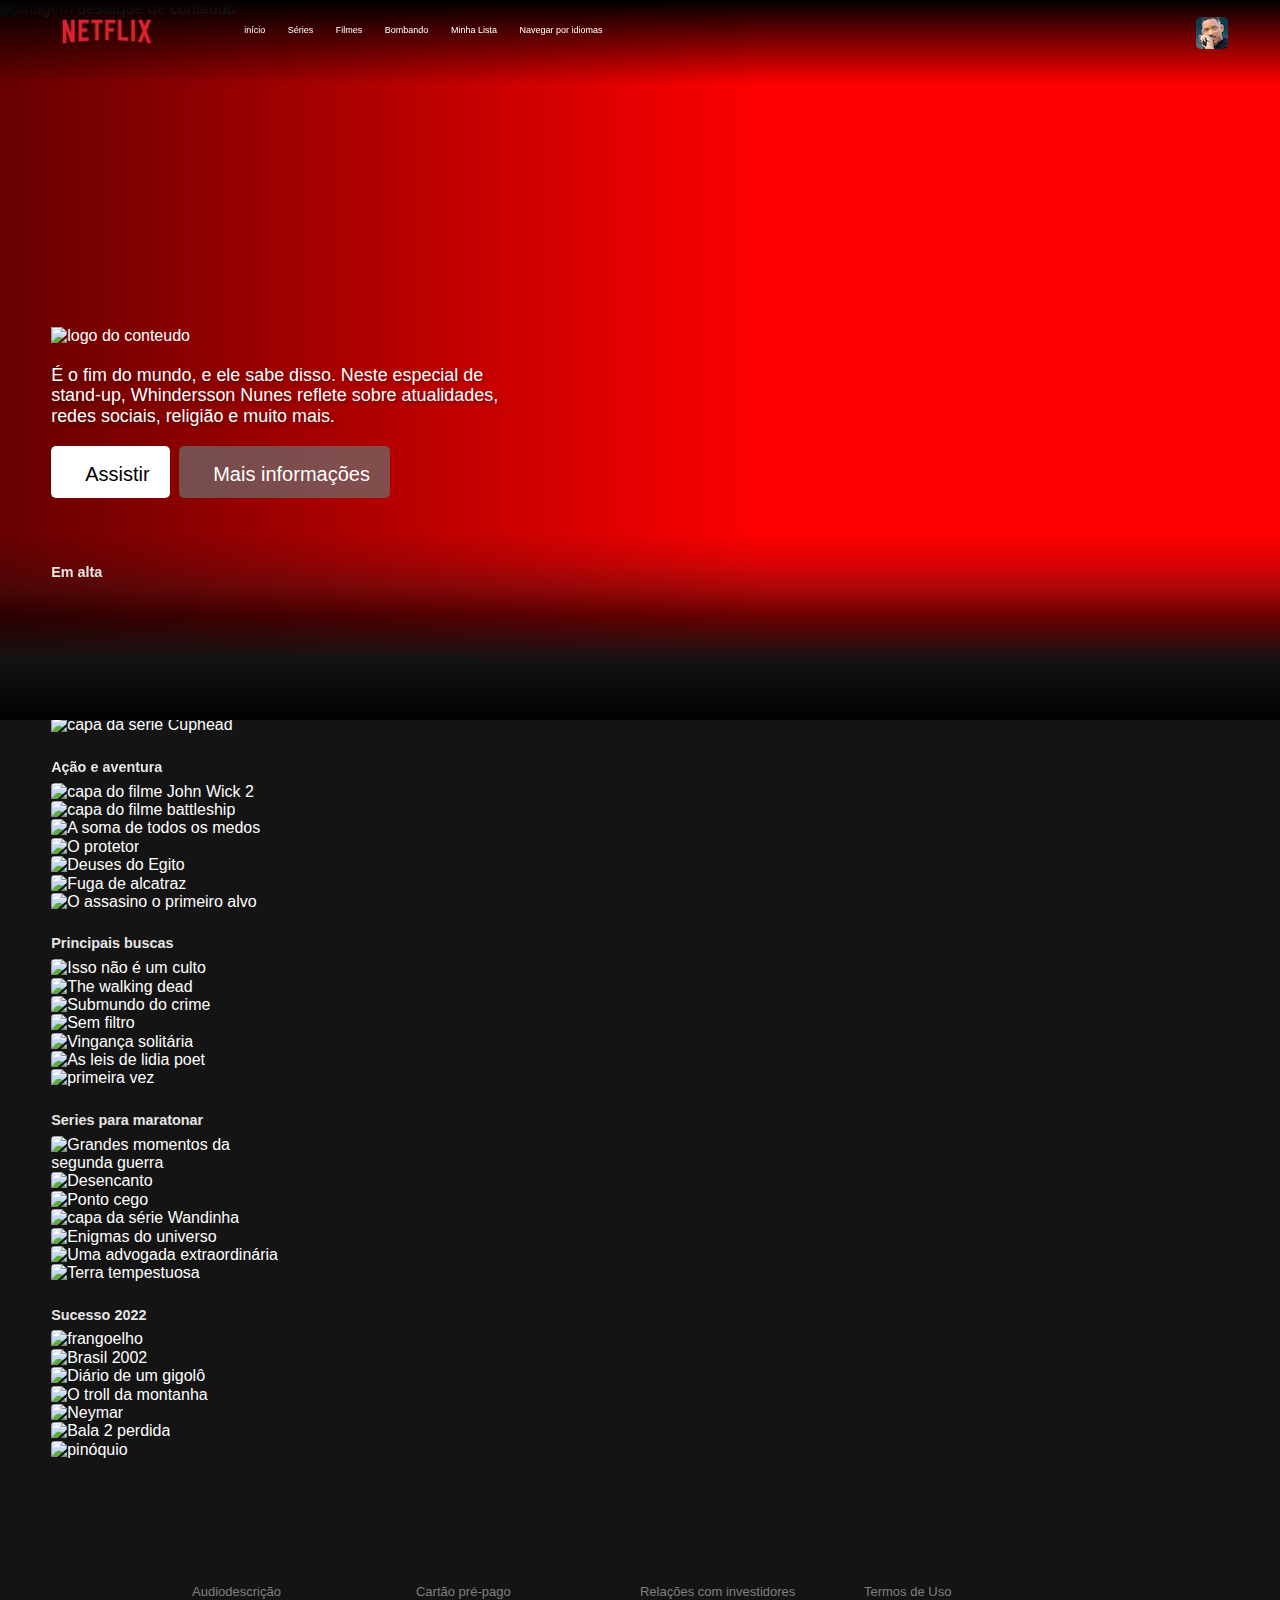
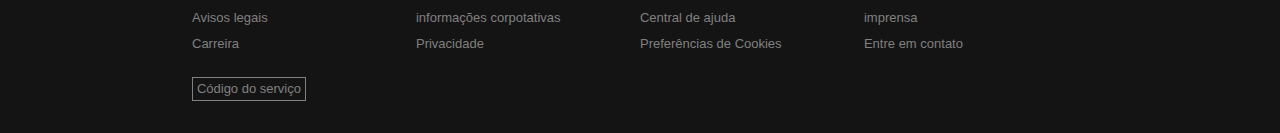
==== commit 16617a57: "feat: concluindo o footer" ====
--- a/src/pages/dash/index.html
+++ b/src/pages/dash/index.html
@@ -99,109 +99,109 @@
 
             <div class="main-carousel">
                 <div class="carousel-cell">
+                    <img src="https://occ-0-7361-3852.1.nflxso.net/dnm/api/v6/6gmvu2hxdfnQ55LZZjyzYR4kzGk/AAAABSVh4y_v_Unh2kUbXYF-4Jr4-HL-1XFtONnLGjck5DYPaxMIjwi5OudI7e21vTNo_x6FcuP063ZOKq3-f1JRz5tInMR_pHEr6sY.webp?r=3ad" alt="capa da série Suits">
+                </div>
+                <div class="carousel-cell">
+                    <img src="https://occ-0-7361-3852.1.nflxso.net/dnm/api/v6/6gmvu2hxdfnQ55LZZjyzYR4kzGk/AAAABfrc_QDI8yQwTTLTdkcIghlgGpEHO6mF4jq4wdnp95vUj_hq0oGNSE0YD-vnfxHzqr_mYhf13hZH4LoociRThTVkYUBKwMkLhI866zJ5ztCuOUnu2kxWJLihEKooAdOb8O8Yvi9b4iSv0CJoEOnhWWfBPdDzX3Bf29M.webp?r=d36" alt="capa do filme tropa de elite">
+                </div>
+                <div class="carousel-cell">
+                    <img src="https://occ-0-7361-3852.1.nflxso.net/dnm/api/v6/6gmvu2hxdfnQ55LZZjyzYR4kzGk/AAAABbCLvJ54vfsyFFQchn9fWbCzFq_RZacRKwmBNr6bNdfeIBgacjK286paDC81pEy7mDfIM38PBomvHYjXaJoCWLn7Q0R5PU1oaaXYoj-pVQH3cLvzbHMrOq7jX2NHi-Fb6Zgi.jpg?r=619" alt="capa da série Wandinha">
+                </div>
+                <div class="carousel-cell">
+                    <img src="https://occ-0-7361-3852.1.nflxso.net/dnm/api/v6/6gmvu2hxdfnQ55LZZjyzYR4kzGk/AAAABQjbrbx_bynjc6NTWcNYPg6_FQsFYKzjlvUGs_IzvJZVdL90ThU0FvNlO62_GzkxLf5JeCHLriarHznFtcVnFA4_b-iir23t1RA222I-dY2nBWKNkz57sO-AbS2umTRh8q_f.jpg?r=a56" alt="capa da série Manifest">
+                </div>
+                <div class="carousel-cell">
+                    <img src="https://occ-0-7361-3852.1.nflxso.net/dnm/api/v6/6gmvu2hxdfnQ55LZZjyzYR4kzGk/AAAABfMx4Qz00tIkOiqgHTmq_Eo0ynxlgqnfFOHk5908og4BdGQ-arKRGen9N3jFrediIGMzwq1dSnicPXtS3K2Z4fqwiTZQ4nySY_40R3ScG8E0YJwQefUo1NHpdJeA1HP8hwjj.jpg?r=928" alt="Capa da serie terra dos sonhos">
+                </div>
+                <div class="carousel-cell">
+                    <img src="https://occ-0-7361-3852.1.nflxso.net/dnm/api/v6/6gmvu2hxdfnQ55LZZjyzYR4kzGk/AAAABWNBCjKLOqnBnio4Xu18B2p4CwROLajrf_UQgd8ihesRMIum0a7IAWqk99Bwd-1lMlCr8log9PTFRefTzOjRiyxyV2EM-_Mc7G0.webp?r=60f" alt="capa do filme as branquelas">
+                </div>
+                <div class="carousel-cell">
+                    <img src="https://occ-0-7361-3852.1.nflxso.net/dnm/api/v6/6gmvu2hxdfnQ55LZZjyzYR4kzGk/AAAABZxWx1UfpPGYV3vqtTSsuzaqa3CuuAR2daSy1mUFziQs5bYsIiyMkjW0jcBWntmMR_C354SzGxq-L0K_uSI5KdN9c-k-lWwh3yFoGU6fnph5K3EcJsaCDTdKsejJnxYYaRuN.jpg?r=d1f" alt="capa da série Cuphead">
+                </div>
+            </div>
+        </div>
+
+        <div class="lista">
+            <h2 class="lista__title">Ação e aventura</h2>
+
+            <div class="main-carousel-2">
+                <div class="carousel-cell">
+                    <img src="https://occ-0-7361-3852.1.nflxso.net/dnm/api/v6/6gmvu2hxdfnQ55LZZjyzYR4kzGk/AAAABXsEqvi9AZSLlN7Ir7OsBizKNDiK2SgyISAFM87XfAgYgqH-OGwdz7yAchu8ZVgBHbILVw3vqW2LJlTPypGmsfTCjiiOgsnPyvA.webp?r=93f" alt="capa do filme John Wick 2">
+                </div>
+                <div class="carousel-cell">
+                    <img src="https://occ-0-7361-3852.1.nflxso.net/dnm/api/v6/6gmvu2hxdfnQ55LZZjyzYR4kzGk/AAAABdX90rFcm63_e4NiaXAttnpJsk8uf5sEAAn1UMkNe1JmfMIBEGdOKKn7iW2DPtQgdGaiUVN0AiL0XWbztzhyVVwEJM4XFEnb8J0.webp?r=800" alt="capa do filme battleship">
+                </div>
+                <div class="carousel-cell">
+                    <img src="https://occ-0-7361-3852.1.nflxso.net/dnm/api/v6/6gmvu2hxdfnQ55LZZjyzYR4kzGk/AAAABQxtVRSrFhSyjH_5RYcklr4fbnzgXX7a22CYRvcoP_QzZ5pPedxgp-4uKCn7_JSYTDtvvgvJCqfEWAHmMqwUE-Yq6AXHJH6CNRs.webp?r=8dd" alt="A soma de todos os medos">
+                </div>
+                <div class="carousel-cell">
+                    <img src="https://occ-0-7361-3852.1.nflxso.net/dnm/api/v6/6gmvu2hxdfnQ55LZZjyzYR4kzGk/AAAABR64VXeYxLfxaMkCXjzOVrkMd1XW_ILeiougERwstLVXhs_No_OzhefAnMVnVOWbIobeDmpDV9HxEwXfW6e9uLFzLmtVj3zfMts.webp?r=6bd" alt="O protetor">
+                </div>
+                <div class="carousel-cell">
+                    <img src="https://occ-0-7361-3852.1.nflxso.net/dnm/api/v6/6gmvu2hxdfnQ55LZZjyzYR4kzGk/AAAABa0CkIbGsjr3Np1PPmMmyCu7YgR8vbf8RqGxjUbxSPIUnWjbEzxEmcMm8H-Aiyob1hXxEshs-vjhoahRHYRfi5o6-jNA8V76jDc.webp?r=b27" alt="Deuses do Egito">
+                </div>
+                <div class="carousel-cell">
+                    <img src="https://occ-0-7361-3852.1.nflxso.net/dnm/api/v6/6gmvu2hxdfnQ55LZZjyzYR4kzGk/AAAABes0L1T9uOLxO0H0HeZf3-N0iC2zy7hS9E5SryeqLxah3VGKIsSa1BODxR28kfHNC0OxqTd2OKgko5LzCXhzj1LXAGYiCZbxvWI.webp?r=faa" alt="Fuga de alcatraz">
+                </div>
+                <div class="carousel-cell">
+                    <img src="https://occ-0-7361-3852.1.nflxso.net/dnm/api/v6/6gmvu2hxdfnQ55LZZjyzYR4kzGk/AAAABTa2sd5aO4zKmAHc02mty5RNRbQR3x1QCepYoG_tz6xdGZUqxW_z9cAk6BGwF_4E-eUZkEqUD578mhraDHZUHk9j3h92o8EayiA.webp?r=9f9" alt="O assasino o primeiro alvo">
+                </div>
+            </div>
+        </div>
+
+        <div class="lista">
+            <h2 class="lista__title">Principais buscas</h2>
+
+            <div class="main-carousel-3">
+                <div class="carousel-cell">
+                    <img src="https://occ-0-7361-3852.1.nflxso.net/dnm/api/v6/6gmvu2hxdfnQ55LZZjyzYR4kzGk/AAAABZdOvK6GKzusr8NAL806mHySm7DQqgShCQCRAKwcduao_EUMaTgwbDE7Z_qV95_SwNA2rQs_Iz1jiKiFn6VFxTW-4qhSRLzC5jw4iHlaBVdJJ5gmRGZwww08NxSkM3hXBPvakUQBYWLin6aIo0z4bQmFbw-1UImp6HjiMGfeLae0vXl9Q66R6_QiDkmPdvk.jpg?r=de4" alt="Isso não é um culto">
+                </div>
+                <div class="carousel-cell">
+                    <img src="https://occ-0-7361-3852.1.nflxso.net/dnm/api/v6/6gmvu2hxdfnQ55LZZjyzYR4kzGk/[base64].webp?r=078" alt="The walking dead">
+                </div>
+                <div class="carousel-cell">
+                    <img src="https://occ-0-7361-3852.1.nflxso.net/dnm/api/v6/6gmvu2hxdfnQ55LZZjyzYR4kzGk/[base64].jpg?r=65b" alt="Submundo do crime">
+                </div>
+                <div class="carousel-cell">
+                    <img src="https://occ-0-7361-3852.1.nflxso.net/dnm/api/v6/6gmvu2hxdfnQ55LZZjyzYR4kzGk/AAAABV7d6EFpbq7PHtLLcIM96LcxRJtpBx-5D0ggmVOpEx1qhcGs3zfLKIeFUcpaNSiKmtANInBdCHJPUOdDLvIDqP3aSzN6oNLyq9vcRch0Y00RyoMsRPhGQw1_qboknhBdLy-cLGxEB9zGOSv9FuFKllKgj6aWcetFk2Wj4y4e-fjcE0uaUeArH1eQtkJhTgw.jpg?r=fa1" alt="Sem filtro">
+                </div>
+                <div class="carousel-cell">
+                    <img src="https://occ-0-7361-3852.1.nflxso.net/dnm/api/v6/6gmvu2hxdfnQ55LZZjyzYR4kzGk/AAAABbf6YWVWSKDVXOYznpQSJuiyE3K81c2GVQJRsSUI1cYS-uP6F02E2Iz5tleciSK6uB5Yp5ZMpaNifCdSkniLpXdo5GgVB_FnwrIJsZTuROkqqgbhZ8qpHOR9AwqxfiqgAE3-wA_ENS1U2bFk5xevQO-qwzGkHm9jMPA.webp?r=7b3" alt="Vingança solitária">
+                </div>
+                <div class="carousel-cell">
+                    <img src="https://occ-0-7361-3852.1.nflxso.net/dnm/api/v6/6gmvu2hxdfnQ55LZZjyzYR4kzGk/AAAABcHClkiI6K4zmTOTx8kTygamLmK9Xocqc3oh1yjspUddfCf7Mj_anyedajiK4vLaaBtJHP76VcXffaU7e4ExGo8cEIuOktiMxata709_Z5WVQbIwxXjmmCZeMxY0tak-jTN6_U0mo_6PGJdrdMubAxarNki4UlDiKVhrmDKr-t7PhZsIDs-1r_W05oyKffA.jpg?r=03a" alt="As leis de lidia poet">
+                </div>
+                <div class="carousel-cell">
+                    <img src="https://occ-0-7361-3852.1.nflxso.net/dnm/api/v6/6gmvu2hxdfnQ55LZZjyzYR4kzGk/AAAABURYShafqyRUeyhArJ_zu820E7AzV18rsZQ5ZesQsYJ-1CqIeAFStHzyKHVQliKevL1E6fURQ4eyGE1ACy4_Rc02cIwIruxGMjjRyIOYxcnjGbpRen4MGa4QH-k6a76obZkX.jpg?r=f2c" alt="primeira vez">
+                </div>
+            </div>
+        </div>
+
+        <div class="lista">
+            <h2 class="lista__title">Series para maratonar</h2>
+
+            <div class="main-carousel-4">
+                <div class="carousel-cell">
+                    <img src="https://occ-0-7361-3852.1.nflxso.net/dnm/api/v6/6gmvu2hxdfnQ55LZZjyzYR4kzGk/AAAABdwfMnXLCZ9-qkMRMvY65LXf2nV7hTaei1q_zT_-vRlHvc0r2C7g_kq4KRBIDwaPDJMbbvapZdAG3aGpUxfi2xwdB1U9UWqKIui8dy5uexNjyoqk_wvPTpNMtF7LuNDHjUm6.jpg?r=bc2" alt="Grandes momentos da segunda guerra">
+                </div>
+                <div class="carousel-cell">
+                    <img src="https://occ-0-7361-3852.1.nflxso.net/dnm/api/v6/6gmvu2hxdfnQ55LZZjyzYR4kzGk/AAAABc-1-FSdFXbgURI4LjX-5NHYjP3G0enjItiNMY52AbCTE7Rg1tzt2tfDXsV5622GapP_yeb6kOYAzemDFcosDzeIelMq15TiYzDsT1Sl34P4NpnXxkap8fvk6V115eCx77v3.jpg?r=6c9" alt="Desencanto">
+                </div>
+                <div class="carousel-cell">
+                    <img src="https://occ-0-7361-3852.1.nflxso.net/dnm/api/v6/6gmvu2hxdfnQ55LZZjyzYR4kzGk/AAAABQ2Ubg0yQpcUuEbfbF8k7Y-o77Lzvf0lbT1LfMfSLETamYQmZesh20-Ij7qbzGmSJg9QuTtKTKClGpdFMTtBK-IfGt9F2FUhWuc.webp?r=68e" alt="Ponto cego">
+                </div>
+                <div class="carousel-cell">
                     <img src="http://occ-0-7361-3852.1.nflxso.net/dnm/api/v6/6gmvu2hxdfnQ55LZZjyzYR4kzGk/AAAABdAolhupuT3zTSK3kIw9xMKCAg-5_gM42qm9gtjNftkdbDJnzGK_0f6Fc7YqxVFP8ke_0fwAHak3cp3zzJg9zrTMneHy5m9cW1awNrJukOMISyk6lWU_uJJGlXmQ1_bsWhYc.jpg?r=1c8" alt="capa da série Wandinha">
                 </div>
                 <div class="carousel-cell">
-                    <img src="http://occ-0-7361-3852.1.nflxso.net/dnm/api/v6/6gmvu2hxdfnQ55LZZjyzYR4kzGk/AAAABdAolhupuT3zTSK3kIw9xMKCAg-5_gM42qm9gtjNftkdbDJnzGK_0f6Fc7YqxVFP8ke_0fwAHak3cp3zzJg9zrTMneHy5m9cW1awNrJukOMISyk6lWU_uJJGlXmQ1_bsWhYc.jpg?r=1c8" alt="capa da série Wandinha">
-                </div>
-                <div class="carousel-cell">
-                    <img src="http://occ-0-7361-3852.1.nflxso.net/dnm/api/v6/6gmvu2hxdfnQ55LZZjyzYR4kzGk/AAAABdAolhupuT3zTSK3kIw9xMKCAg-5_gM42qm9gtjNftkdbDJnzGK_0f6Fc7YqxVFP8ke_0fwAHak3cp3zzJg9zrTMneHy5m9cW1awNrJukOMISyk6lWU_uJJGlXmQ1_bsWhYc.jpg?r=1c8" alt="capa da série Wandinha">
-                </div>
-                <div class="carousel-cell">
-                    <img src="http://occ-0-7361-3852.1.nflxso.net/dnm/api/v6/6gmvu2hxdfnQ55LZZjyzYR4kzGk/AAAABdAolhupuT3zTSK3kIw9xMKCAg-5_gM42qm9gtjNftkdbDJnzGK_0f6Fc7YqxVFP8ke_0fwAHak3cp3zzJg9zrTMneHy5m9cW1awNrJukOMISyk6lWU_uJJGlXmQ1_bsWhYc.jpg?r=1c8" alt="capa da série Wandinha">
-                </div>
-                <div class="carousel-cell">
-                    <img src="http://occ-0-7361-3852.1.nflxso.net/dnm/api/v6/6gmvu2hxdfnQ55LZZjyzYR4kzGk/AAAABdAolhupuT3zTSK3kIw9xMKCAg-5_gM42qm9gtjNftkdbDJnzGK_0f6Fc7YqxVFP8ke_0fwAHak3cp3zzJg9zrTMneHy5m9cW1awNrJukOMISyk6lWU_uJJGlXmQ1_bsWhYc.jpg?r=1c8" alt="capa da série Wandinha">
-                </div>
-                <div class="carousel-cell">
-                    <img src="http://occ-0-7361-3852.1.nflxso.net/dnm/api/v6/6gmvu2hxdfnQ55LZZjyzYR4kzGk/AAAABdAolhupuT3zTSK3kIw9xMKCAg-5_gM42qm9gtjNftkdbDJnzGK_0f6Fc7YqxVFP8ke_0fwAHak3cp3zzJg9zrTMneHy5m9cW1awNrJukOMISyk6lWU_uJJGlXmQ1_bsWhYc.jpg?r=1c8" alt="capa da série Wandinha">
-                </div>
-                <div class="carousel-cell">
-                    <img src="http://occ-0-7361-3852.1.nflxso.net/dnm/api/v6/6gmvu2hxdfnQ55LZZjyzYR4kzGk/AAAABdAolhupuT3zTSK3kIw9xMKCAg-5_gM42qm9gtjNftkdbDJnzGK_0f6Fc7YqxVFP8ke_0fwAHak3cp3zzJg9zrTMneHy5m9cW1awNrJukOMISyk6lWU_uJJGlXmQ1_bsWhYc.jpg?r=1c8" alt="capa da série Wandinha">
-                </div>
-            </div>
-        </div>
-
-        <div class="lista">
-            <h2 class="lista__title">Ação e aventura</h2>
-
-            <div class="main-carousel-2">
-                <div class="carousel-cell">
-                    <img src="http://occ-0-7361-3852.1.nflxso.net/dnm/api/v6/6gmvu2hxdfnQ55LZZjyzYR4kzGk/AAAABdAolhupuT3zTSK3kIw9xMKCAg-5_gM42qm9gtjNftkdbDJnzGK_0f6Fc7YqxVFP8ke_0fwAHak3cp3zzJg9zrTMneHy5m9cW1awNrJukOMISyk6lWU_uJJGlXmQ1_bsWhYc.jpg?r=1c8" alt="capa da série Wandinha">
-                </div>
-                <div class="carousel-cell">
-                    <img src="http://occ-0-7361-3852.1.nflxso.net/dnm/api/v6/6gmvu2hxdfnQ55LZZjyzYR4kzGk/AAAABdAolhupuT3zTSK3kIw9xMKCAg-5_gM42qm9gtjNftkdbDJnzGK_0f6Fc7YqxVFP8ke_0fwAHak3cp3zzJg9zrTMneHy5m9cW1awNrJukOMISyk6lWU_uJJGlXmQ1_bsWhYc.jpg?r=1c8" alt="capa da série Wandinha">
-                </div>
-                <div class="carousel-cell">
-                    <img src="http://occ-0-7361-3852.1.nflxso.net/dnm/api/v6/6gmvu2hxdfnQ55LZZjyzYR4kzGk/AAAABdAolhupuT3zTSK3kIw9xMKCAg-5_gM42qm9gtjNftkdbDJnzGK_0f6Fc7YqxVFP8ke_0fwAHak3cp3zzJg9zrTMneHy5m9cW1awNrJukOMISyk6lWU_uJJGlXmQ1_bsWhYc.jpg?r=1c8" alt="capa da série Wandinha">
-                </div>
-                <div class="carousel-cell">
-                    <img src="http://occ-0-7361-3852.1.nflxso.net/dnm/api/v6/6gmvu2hxdfnQ55LZZjyzYR4kzGk/AAAABdAolhupuT3zTSK3kIw9xMKCAg-5_gM42qm9gtjNftkdbDJnzGK_0f6Fc7YqxVFP8ke_0fwAHak3cp3zzJg9zrTMneHy5m9cW1awNrJukOMISyk6lWU_uJJGlXmQ1_bsWhYc.jpg?r=1c8" alt="capa da série Wandinha">
-                </div>
-                <div class="carousel-cell">
-                    <img src="http://occ-0-7361-3852.1.nflxso.net/dnm/api/v6/6gmvu2hxdfnQ55LZZjyzYR4kzGk/AAAABdAolhupuT3zTSK3kIw9xMKCAg-5_gM42qm9gtjNftkdbDJnzGK_0f6Fc7YqxVFP8ke_0fwAHak3cp3zzJg9zrTMneHy5m9cW1awNrJukOMISyk6lWU_uJJGlXmQ1_bsWhYc.jpg?r=1c8" alt="capa da série Wandinha">
-                </div>
-                <div class="carousel-cell">
-                    <img src="http://occ-0-7361-3852.1.nflxso.net/dnm/api/v6/6gmvu2hxdfnQ55LZZjyzYR4kzGk/AAAABdAolhupuT3zTSK3kIw9xMKCAg-5_gM42qm9gtjNftkdbDJnzGK_0f6Fc7YqxVFP8ke_0fwAHak3cp3zzJg9zrTMneHy5m9cW1awNrJukOMISyk6lWU_uJJGlXmQ1_bsWhYc.jpg?r=1c8" alt="capa da série Wandinha">
-                </div>
-                <div class="carousel-cell">
-                    <img src="http://occ-0-7361-3852.1.nflxso.net/dnm/api/v6/6gmvu2hxdfnQ55LZZjyzYR4kzGk/AAAABdAolhupuT3zTSK3kIw9xMKCAg-5_gM42qm9gtjNftkdbDJnzGK_0f6Fc7YqxVFP8ke_0fwAHak3cp3zzJg9zrTMneHy5m9cW1awNrJukOMISyk6lWU_uJJGlXmQ1_bsWhYc.jpg?r=1c8" alt="capa da série Wandinha">
-                </div>
-            </div>
-        </div>
-
-        <div class="lista">
-            <h2 class="lista__title">Principais buscas</h2>
-
-            <div class="main-carousel-3">
-                <div class="carousel-cell">
-                    <img src="http://occ-0-7361-3852.1.nflxso.net/dnm/api/v6/6gmvu2hxdfnQ55LZZjyzYR4kzGk/AAAABdAolhupuT3zTSK3kIw9xMKCAg-5_gM42qm9gtjNftkdbDJnzGK_0f6Fc7YqxVFP8ke_0fwAHak3cp3zzJg9zrTMneHy5m9cW1awNrJukOMISyk6lWU_uJJGlXmQ1_bsWhYc.jpg?r=1c8" alt="capa da série Wandinha">
-                </div>
-                <div class="carousel-cell">
-                    <img src="http://occ-0-7361-3852.1.nflxso.net/dnm/api/v6/6gmvu2hxdfnQ55LZZjyzYR4kzGk/AAAABdAolhupuT3zTSK3kIw9xMKCAg-5_gM42qm9gtjNftkdbDJnzGK_0f6Fc7YqxVFP8ke_0fwAHak3cp3zzJg9zrTMneHy5m9cW1awNrJukOMISyk6lWU_uJJGlXmQ1_bsWhYc.jpg?r=1c8" alt="capa da série Wandinha">
-                </div>
-                <div class="carousel-cell">
-                    <img src="http://occ-0-7361-3852.1.nflxso.net/dnm/api/v6/6gmvu2hxdfnQ55LZZjyzYR4kzGk/AAAABdAolhupuT3zTSK3kIw9xMKCAg-5_gM42qm9gtjNftkdbDJnzGK_0f6Fc7YqxVFP8ke_0fwAHak3cp3zzJg9zrTMneHy5m9cW1awNrJukOMISyk6lWU_uJJGlXmQ1_bsWhYc.jpg?r=1c8" alt="capa da série Wandinha">
-                </div>
-                <div class="carousel-cell">
-                    <img src="http://occ-0-7361-3852.1.nflxso.net/dnm/api/v6/6gmvu2hxdfnQ55LZZjyzYR4kzGk/AAAABdAolhupuT3zTSK3kIw9xMKCAg-5_gM42qm9gtjNftkdbDJnzGK_0f6Fc7YqxVFP8ke_0fwAHak3cp3zzJg9zrTMneHy5m9cW1awNrJukOMISyk6lWU_uJJGlXmQ1_bsWhYc.jpg?r=1c8" alt="capa da série Wandinha">
-                </div>
-                <div class="carousel-cell">
-                    <img src="http://occ-0-7361-3852.1.nflxso.net/dnm/api/v6/6gmvu2hxdfnQ55LZZjyzYR4kzGk/AAAABdAolhupuT3zTSK3kIw9xMKCAg-5_gM42qm9gtjNftkdbDJnzGK_0f6Fc7YqxVFP8ke_0fwAHak3cp3zzJg9zrTMneHy5m9cW1awNrJukOMISyk6lWU_uJJGlXmQ1_bsWhYc.jpg?r=1c8" alt="capa da série Wandinha">
-                </div>
-                <div class="carousel-cell">
-                    <img src="http://occ-0-7361-3852.1.nflxso.net/dnm/api/v6/6gmvu2hxdfnQ55LZZjyzYR4kzGk/AAAABdAolhupuT3zTSK3kIw9xMKCAg-5_gM42qm9gtjNftkdbDJnzGK_0f6Fc7YqxVFP8ke_0fwAHak3cp3zzJg9zrTMneHy5m9cW1awNrJukOMISyk6lWU_uJJGlXmQ1_bsWhYc.jpg?r=1c8" alt="capa da série Wandinha">
-                </div>
-                <div class="carousel-cell">
-                    <img src="http://occ-0-7361-3852.1.nflxso.net/dnm/api/v6/6gmvu2hxdfnQ55LZZjyzYR4kzGk/AAAABdAolhupuT3zTSK3kIw9xMKCAg-5_gM42qm9gtjNftkdbDJnzGK_0f6Fc7YqxVFP8ke_0fwAHak3cp3zzJg9zrTMneHy5m9cW1awNrJukOMISyk6lWU_uJJGlXmQ1_bsWhYc.jpg?r=1c8" alt="capa da série Wandinha">
-                </div>
-            </div>
-        </div>
-
-        <div class="lista">
-            <h2 class="lista__title">Series para maratonar</h2>
-
-            <div class="main-carousel-4">
-                <div class="carousel-cell">
-                    <img src="http://occ-0-7361-3852.1.nflxso.net/dnm/api/v6/6gmvu2hxdfnQ55LZZjyzYR4kzGk/AAAABdAolhupuT3zTSK3kIw9xMKCAg-5_gM42qm9gtjNftkdbDJnzGK_0f6Fc7YqxVFP8ke_0fwAHak3cp3zzJg9zrTMneHy5m9cW1awNrJukOMISyk6lWU_uJJGlXmQ1_bsWhYc.jpg?r=1c8" alt="capa da série Wandinha">
-                </div>
-                <div class="carousel-cell">
-                    <img src="http://occ-0-7361-3852.1.nflxso.net/dnm/api/v6/6gmvu2hxdfnQ55LZZjyzYR4kzGk/AAAABdAolhupuT3zTSK3kIw9xMKCAg-5_gM42qm9gtjNftkdbDJnzGK_0f6Fc7YqxVFP8ke_0fwAHak3cp3zzJg9zrTMneHy5m9cW1awNrJukOMISyk6lWU_uJJGlXmQ1_bsWhYc.jpg?r=1c8" alt="capa da série Wandinha">
-                </div>
-                <div class="carousel-cell">
-                    <img src="http://occ-0-7361-3852.1.nflxso.net/dnm/api/v6/6gmvu2hxdfnQ55LZZjyzYR4kzGk/AAAABdAolhupuT3zTSK3kIw9xMKCAg-5_gM42qm9gtjNftkdbDJnzGK_0f6Fc7YqxVFP8ke_0fwAHak3cp3zzJg9zrTMneHy5m9cW1awNrJukOMISyk6lWU_uJJGlXmQ1_bsWhYc.jpg?r=1c8" alt="capa da série Wandinha">
-                </div>
-                <div class="carousel-cell">
-                    <img src="http://occ-0-7361-3852.1.nflxso.net/dnm/api/v6/6gmvu2hxdfnQ55LZZjyzYR4kzGk/AAAABdAolhupuT3zTSK3kIw9xMKCAg-5_gM42qm9gtjNftkdbDJnzGK_0f6Fc7YqxVFP8ke_0fwAHak3cp3zzJg9zrTMneHy5m9cW1awNrJukOMISyk6lWU_uJJGlXmQ1_bsWhYc.jpg?r=1c8" alt="capa da série Wandinha">
-                </div>
-                <div class="carousel-cell">
-                    <img src="http://occ-0-7361-3852.1.nflxso.net/dnm/api/v6/6gmvu2hxdfnQ55LZZjyzYR4kzGk/AAAABdAolhupuT3zTSK3kIw9xMKCAg-5_gM42qm9gtjNftkdbDJnzGK_0f6Fc7YqxVFP8ke_0fwAHak3cp3zzJg9zrTMneHy5m9cW1awNrJukOMISyk6lWU_uJJGlXmQ1_bsWhYc.jpg?r=1c8" alt="capa da série Wandinha">
-                </div>
-                <div class="carousel-cell">
-                    <img src="http://occ-0-7361-3852.1.nflxso.net/dnm/api/v6/6gmvu2hxdfnQ55LZZjyzYR4kzGk/AAAABdAolhupuT3zTSK3kIw9xMKCAg-5_gM42qm9gtjNftkdbDJnzGK_0f6Fc7YqxVFP8ke_0fwAHak3cp3zzJg9zrTMneHy5m9cW1awNrJukOMISyk6lWU_uJJGlXmQ1_bsWhYc.jpg?r=1c8" alt="capa da série Wandinha">
-                </div>
-                <div class="carousel-cell">
-                    <img src="http://occ-0-7361-3852.1.nflxso.net/dnm/api/v6/6gmvu2hxdfnQ55LZZjyzYR4kzGk/AAAABdAolhupuT3zTSK3kIw9xMKCAg-5_gM42qm9gtjNftkdbDJnzGK_0f6Fc7YqxVFP8ke_0fwAHak3cp3zzJg9zrTMneHy5m9cW1awNrJukOMISyk6lWU_uJJGlXmQ1_bsWhYc.jpg?r=1c8" alt="capa da série Wandinha">
+                    <img src="https://occ-0-7361-3852.1.nflxso.net/dnm/api/v6/6gmvu2hxdfnQ55LZZjyzYR4kzGk/AAAABVTCllCip0O4NcvhZdULfsKsdDYzkLLEgP0_xJ6Dlqp99oOSv3oZbPR1AUIoulIz8GyQUKPdKl5qB9nE4bEtAwzgq8LCBgGDwi1n1XOqNNnXX0XStt3PURDLEbVoDqhsK3dk.jpg?r=b1c" alt="Enigmas do universo">
+                </div>
+                <div class="carousel-cell">
+                    <img src="https://occ-0-7361-3852.1.nflxso.net/dnm/api/v6/6gmvu2hxdfnQ55LZZjyzYR4kzGk/AAAABbdGxqPz8X969TljnqfftWEP3E9dqUt4rJ4xuvdXYZJb9bE2LpWPkz2cdjPDSX863fb2MqQ4K6zvtdC4EeFRBaa16N8Y7JS48Eodi-wj--jDrROB8AyUffkHUXREmXSDk6On.jpg?r=4d1" alt="Uma advogada extraordinária">
+                </div>
+                <div class="carousel-cell">
+                    <img src="https://occ-0-7361-3852.1.nflxso.net/dnm/api/v6/6gmvu2hxdfnQ55LZZjyzYR4kzGk/AAAABRU0QkfO33U2MsRd_tXMeZsfhREcgk5tqpr4nqTPZHoayQWst89Pji-OE29mvxudhjWx2NtDDQ-SYvP6d-Uy16J9a1VmUy-VBuUHreVJe6i5-V8Dx3E859_Q4OPU9Eap8zWv.jpg?r=a25" alt="Terra tempestuosa">
                 </div>
             </div>
         </div>
@@ -211,30 +211,56 @@
 
             <div class="main-carousel-5">
                 <div class="carousel-cell">
-                    <img src="http://occ-0-7361-3852.1.nflxso.net/dnm/api/v6/6gmvu2hxdfnQ55LZZjyzYR4kzGk/AAAABdAolhupuT3zTSK3kIw9xMKCAg-5_gM42qm9gtjNftkdbDJnzGK_0f6Fc7YqxVFP8ke_0fwAHak3cp3zzJg9zrTMneHy5m9cW1awNrJukOMISyk6lWU_uJJGlXmQ1_bsWhYc.jpg?r=1c8" alt="capa da série Wandinha">
-                </div>
-                <div class="carousel-cell">
-                    <img src="http://occ-0-7361-3852.1.nflxso.net/dnm/api/v6/6gmvu2hxdfnQ55LZZjyzYR4kzGk/AAAABdAolhupuT3zTSK3kIw9xMKCAg-5_gM42qm9gtjNftkdbDJnzGK_0f6Fc7YqxVFP8ke_0fwAHak3cp3zzJg9zrTMneHy5m9cW1awNrJukOMISyk6lWU_uJJGlXmQ1_bsWhYc.jpg?r=1c8" alt="capa da série Wandinha">
-                </div>
-                <div class="carousel-cell">
-                    <img src="http://occ-0-7361-3852.1.nflxso.net/dnm/api/v6/6gmvu2hxdfnQ55LZZjyzYR4kzGk/AAAABdAolhupuT3zTSK3kIw9xMKCAg-5_gM42qm9gtjNftkdbDJnzGK_0f6Fc7YqxVFP8ke_0fwAHak3cp3zzJg9zrTMneHy5m9cW1awNrJukOMISyk6lWU_uJJGlXmQ1_bsWhYc.jpg?r=1c8" alt="capa da série Wandinha">
-                </div>
-                <div class="carousel-cell">
-                    <img src="http://occ-0-7361-3852.1.nflxso.net/dnm/api/v6/6gmvu2hxdfnQ55LZZjyzYR4kzGk/AAAABdAolhupuT3zTSK3kIw9xMKCAg-5_gM42qm9gtjNftkdbDJnzGK_0f6Fc7YqxVFP8ke_0fwAHak3cp3zzJg9zrTMneHy5m9cW1awNrJukOMISyk6lWU_uJJGlXmQ1_bsWhYc.jpg?r=1c8" alt="capa da série Wandinha">
-                </div>
-                <div class="carousel-cell">
-                    <img src="http://occ-0-7361-3852.1.nflxso.net/dnm/api/v6/6gmvu2hxdfnQ55LZZjyzYR4kzGk/AAAABdAolhupuT3zTSK3kIw9xMKCAg-5_gM42qm9gtjNftkdbDJnzGK_0f6Fc7YqxVFP8ke_0fwAHak3cp3zzJg9zrTMneHy5m9cW1awNrJukOMISyk6lWU_uJJGlXmQ1_bsWhYc.jpg?r=1c8" alt="capa da série Wandinha">
-                </div>
-                <div class="carousel-cell">
-                    <img src="http://occ-0-7361-3852.1.nflxso.net/dnm/api/v6/6gmvu2hxdfnQ55LZZjyzYR4kzGk/AAAABdAolhupuT3zTSK3kIw9xMKCAg-5_gM42qm9gtjNftkdbDJnzGK_0f6Fc7YqxVFP8ke_0fwAHak3cp3zzJg9zrTMneHy5m9cW1awNrJukOMISyk6lWU_uJJGlXmQ1_bsWhYc.jpg?r=1c8" alt="capa da série Wandinha">
-                </div>
-                <div class="carousel-cell">
-                    <img src="http://occ-0-7361-3852.1.nflxso.net/dnm/api/v6/6gmvu2hxdfnQ55LZZjyzYR4kzGk/AAAABdAolhupuT3zTSK3kIw9xMKCAg-5_gM42qm9gtjNftkdbDJnzGK_0f6Fc7YqxVFP8ke_0fwAHak3cp3zzJg9zrTMneHy5m9cW1awNrJukOMISyk6lWU_uJJGlXmQ1_bsWhYc.jpg?r=1c8" alt="capa da série Wandinha">
-                </div>
-            </div>
-        </div>
-
-
+                    <img src="https://occ-0-7361-3852.1.nflxso.net/dnm/api/v6/6gmvu2hxdfnQ55LZZjyzYR4kzGk/AAAABaO8x1-sMvRXk-IpnuWTa81x027Y7ItOXspdQhaDELOy0jTn6RvkBV2v7sNyqlK03kypcQ7n6heJ9EpM079TvC2BlK2Tt4lESekzWOB02l0xrm9zg8I1Ci6pi68F7WaQtQP9.jpg?r=eb9" alt="frangoelho">
+                </div>
+                <div class="carousel-cell">
+                    <img src="https://occ-0-7361-3852.1.nflxso.net/dnm/api/v6/6gmvu2hxdfnQ55LZZjyzYR4kzGk/AAAABWb4ZCGEJCWuOikslhwmhogl-h1a28Z9Qa3l0WyhmQ0k-hdFsXQk7x08l5hk_tR8JbyyRiUYqfMizWa2yigZ-VT9QKE7XcyLpP-YNOOVFT1ibnpp6mPP6zU9v1LbnRCek985.jpg?r=df6" alt="Brasil 2002">
+                </div>
+                <div class="carousel-cell">
+                    <img src="https://occ-0-7361-3852.1.nflxso.net/dnm/api/v6/6gmvu2hxdfnQ55LZZjyzYR4kzGk/AAAABRAC6_VSowgHB6TTfNdygorwvK-i2mHEeyS9JOGhViigPqDwe0zyt46EB9o9qlvAAZdgp9U1TBQ0PCyJmgXWQxPTPgcEAkHoB2LS9r5jRHLbRokBECWImHC3RLXtWJY80HVG.jpg?r=73a" alt="Diário de um gigolô">
+                </div>
+                <div class="carousel-cell">
+                    <img src="https://occ-0-7361-3852.1.nflxso.net/dnm/api/v6/6gmvu2hxdfnQ55LZZjyzYR4kzGk/AAAABRAkhJzycC8kjc6z4gsrJz52xbXeiF0GQdFZS2CIxjYZ9Njvkm6imQqwi47b88ok1x5MX2aaTtJiTmROVqodfzjlAlrv3nbol-Ay3h0R_8sC3tWfMnXHocY4kz3AtWA4kmLH.jpg?r=064" alt="O troll da montanha">
+                </div>
+                <div class="carousel-cell">
+                    <img src="https://occ-0-7361-3852.1.nflxso.net/dnm/api/v6/6gmvu2hxdfnQ55LZZjyzYR4kzGk/AAAABW-fj46b5i4184AgOcPSz5Iix2UVn81q7dWtTdt7fa8EDnDkFo-VFClcpEUJu6LnBmpQWgBuRorSqFvzuZx1HMx2zfgaJDiYutlIurZYxrK1709rvQm3m5bLNQWk8C4Yal7-.jpg?r=459" alt="Neymar">
+                </div>
+                <div class="carousel-cell">
+                    <img src="https://occ-0-7361-3852.1.nflxso.net/dnm/api/v6/6gmvu2hxdfnQ55LZZjyzYR4kzGk/AAAABXxqAP7KFSCHH-OxEHKSrbfwzhYsFVBPEqLdaoAlwtcdpQY2xY6x9LVOUbtAd3tDDpAHvp4OVHYBRPVVVirJf4dCcUdTwz7Ac7bGY33f1ld2_H-rTs4MgYSGLi81aF6Nn9Eu.jpg?r=2f0" alt="Bala 2 perdida">
+                </div>
+                <div class="carousel-cell">
+                    <img src="https://occ-0-7361-3852.1.nflxso.net/dnm/api/v6/6gmvu2hxdfnQ55LZZjyzYR4kzGk/AAAABVRroQuH_Hhv33vwwP3lwxP55TrO2WNQ8B-mdHOlfLuRONJwB1gY550XMcmEijnA1fa_xfOhAxOHomSTIQM_xD-1SSfJQ6npCGG62Om6vp9DDG-V0Ry3dOrmk5dX8W9h4yST.jpg?r=478" alt="pinóquio">
+                </div>
+            </div>
+        </div>
+
+        <footer class="footer">
+
+            <ul class="footer__redesSociais">
+                <li> <a href="#"><i class="fa-brands fa-facebook-f"></i></a></li>
+                <li> <a href="#"><i class="fa-brands fa-instagram"></i></a></li>
+                <li> <a href="#"><i class="fa-brands fa-twitter"></i></a></li>
+                <li> <a href="#"><i class="fa-brands fa-youtube"></i></a> </li>
+            </ul>
+
+            <ul class="footer__links">
+                <li><a href="#">Audiodescrição</a></li>
+                <li><a href="#">Cartão pré-pago</a></li>
+                <li><a href="#">Relações com investidores</a></li>
+                <li><a href="#">Termos de Uso</a></li>
+                <li><a href="#">Avisos legais</a></li>
+                <li><a href="#">informações corpotativas</a></li>
+                <li><a href="#">Central de ajuda</a></li>
+                <li><a href="#">imprensa</a></li>
+                <li><a href="#">Carreira</a></li>
+                <li><a href="#">Privacidade</a></li>
+                <li><a href="#">Preferências de Cookies</a></li>
+                <li><a href="#">Entre em contato</a></li>
+            </ul>
+
+            <button class="footer__button">Código do serviço</button>
+
+        </footer>
         
    </div>
 
--- a/src/pages/dash/styles.css
+++ b/src/pages/dash/styles.css
@@ -347,6 +347,56 @@
     cursor: pointer;
 }
 
+.footer {
+    margin-top: 4em;
+    padding: 0 6vw;
+    margin-bottom: 2em;
+}
+
+.footer ul {
+    list-style-type: none;
+    padding: 0;
+}
+
+.footer__redesSociais li {
+    display: inline-block;
+    font-size: 1.5em;
+    margin-left: 1em;
+}
+
+.footer__redesSociais li a {
+    color: white;
+}
+
+.footer__links {
+    display: flex;
+    flex-wrap: wrap;
+}
+
+.footer__links li {
+    width: 48%;
+    margin-right: 2%;
+    margin-bottom: .5em;;
+}
+
+.footer__links li a{
+    color: gray;
+    text-decoration: none;
+    font-size: 0.8125em;
+}
+
+.footer__links li a:hover{
+    text-decoration: underline;
+}
+
+.footer__button {
+    border: 1px solid gray;
+    background-color: transparent;
+    color: gray;
+    padding: .3em;
+    font-size: 0.8125em;
+}
+
 @media screen and (min-width: 500px) {
 
     .carousel-cell {
@@ -397,6 +447,11 @@
         width: 3%;
     }
 
+    .footer__links li {
+        width: 23%;
+        margin-right: 2%;
+        margin-bottom: .5em;;
+    }
 }
 
 @media screen and (min-width: 900px) {
@@ -440,6 +495,13 @@
 
     .carousel-cell {
         width: 19%;
+    }
+
+    .footer {
+        width: 70%;
+        margin: auto;
+        padding: 3em 0 2em 0;
+
     }
 
 }
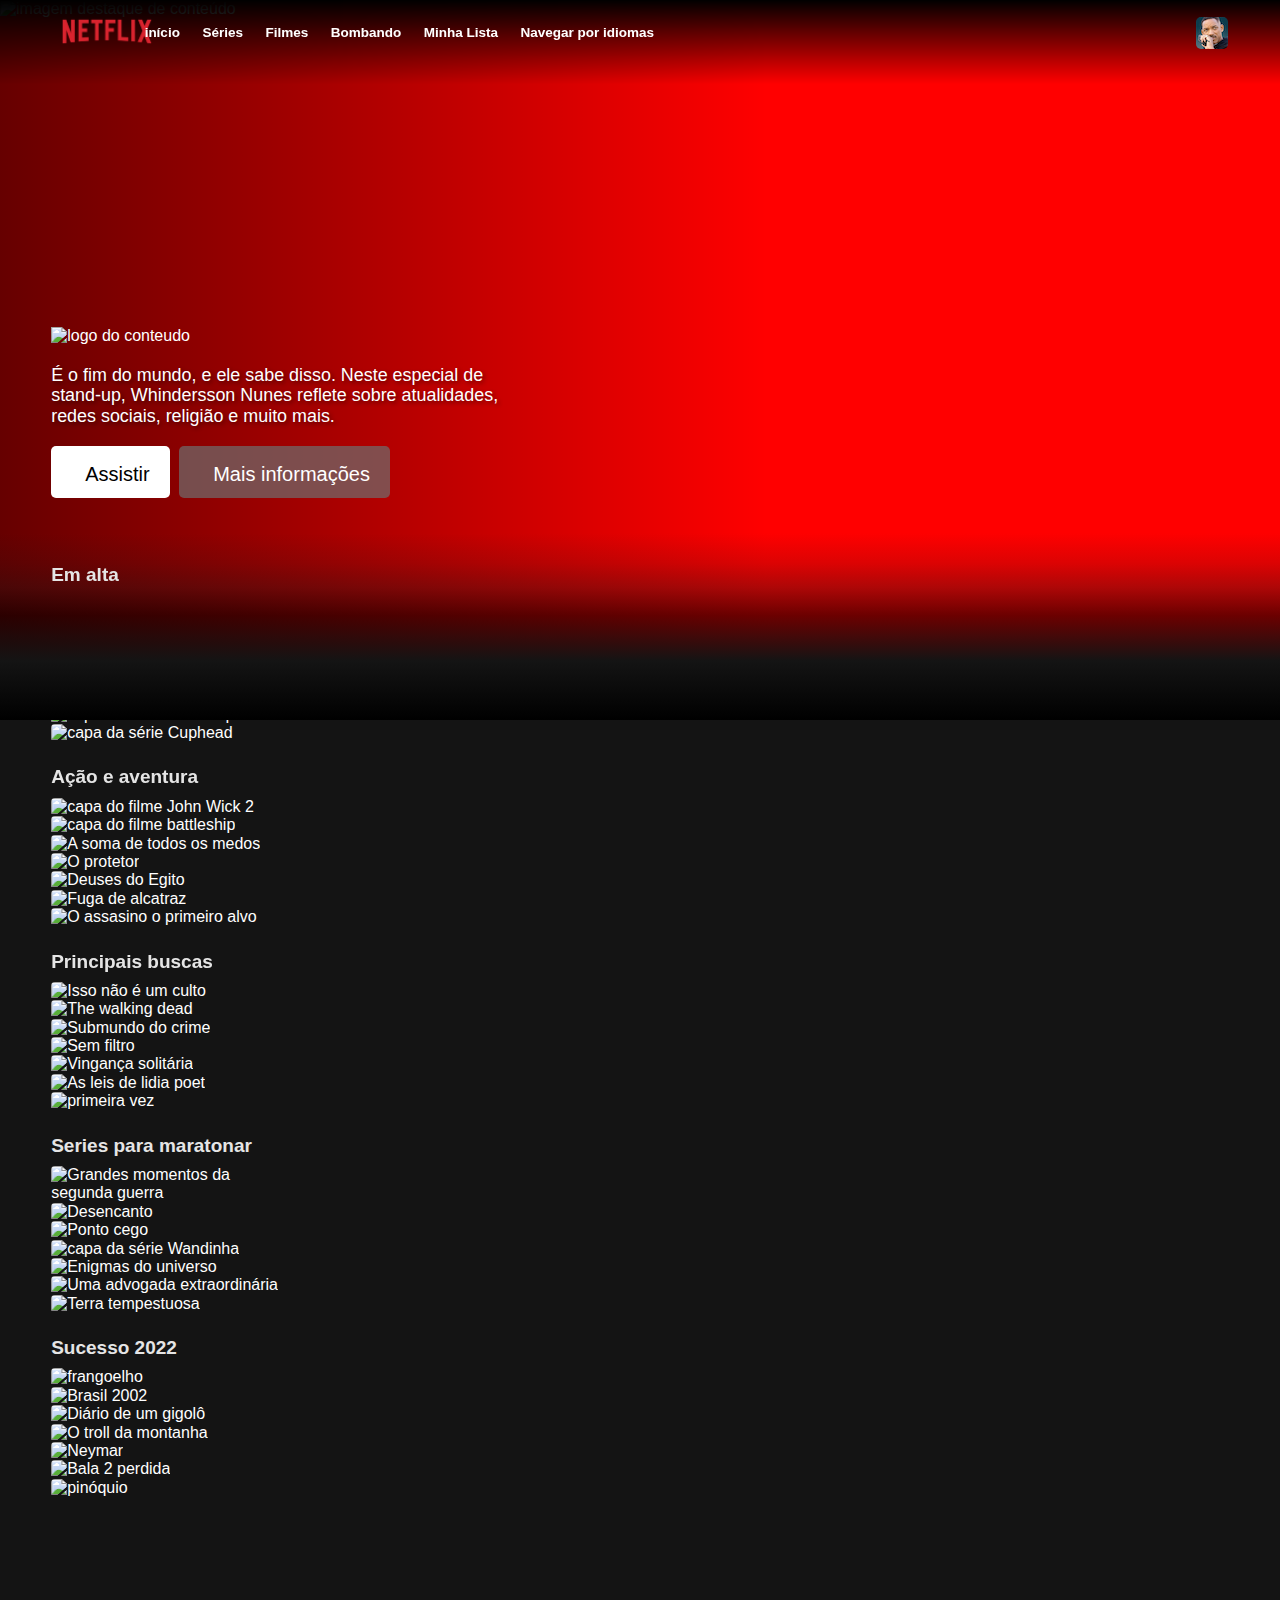
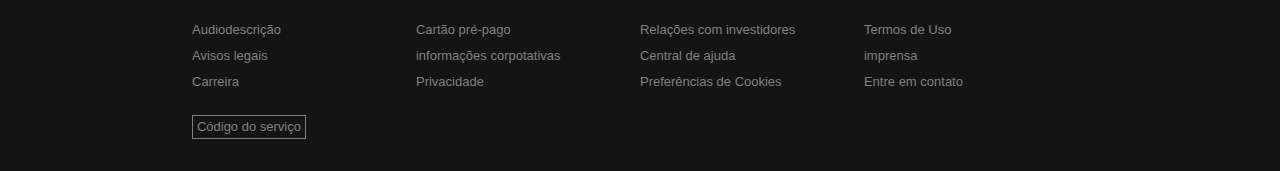
==== commit f835b683: "feat: adicionando alteração da cor de fundo" ====
--- a/src/pages/dash/index.html
+++ b/src/pages/dash/index.html
@@ -336,6 +336,19 @@
         var flkty = new Flickity( '.main-carousel', {
         // options
         });
+
+
+        var $header = document.querySelector('.header');
+  
+
+        window.addEventListener('scroll', function(){
+            if(pageYOffset > 200) {
+                $header.classList.add('header-preto');
+            } else {
+                $header.classList.remove('header-preto');
+            }
+        })
+
    </script>
 </body>
 </html>--- a/src/pages/dash/styles.css
+++ b/src/pages/dash/styles.css
@@ -21,6 +21,12 @@
     z-index: 10;
 }
 
+.header-preto {
+    background-color: rgba(20, 20, 20, 1);
+    position: fixed;
+    z-index: 999;
+}
+
 .header__logo {
     width: 3em;
 }
@@ -493,6 +499,15 @@
 
 @media screen and (min-width: 1100px) {
 
+    .header__menu02 li{
+        font-size: 1.5em;
+        font-weight: bold;
+    }
+
+    .header__menu02 {
+        transform: translateX(-155px);
+    }
+
     .carousel-cell {
         width: 19%;
     }
@@ -502,6 +517,18 @@
         margin: auto;
         padding: 3em 0 2em 0;
 
+    }
+
+}
+
+@media screen and (min-width: 1200px) {
+
+    .header__menu02 {
+        transform: translateX(-280px);
+    }
+
+    .lista__title {
+        font-size: 1.1875em;
     }
 
 }
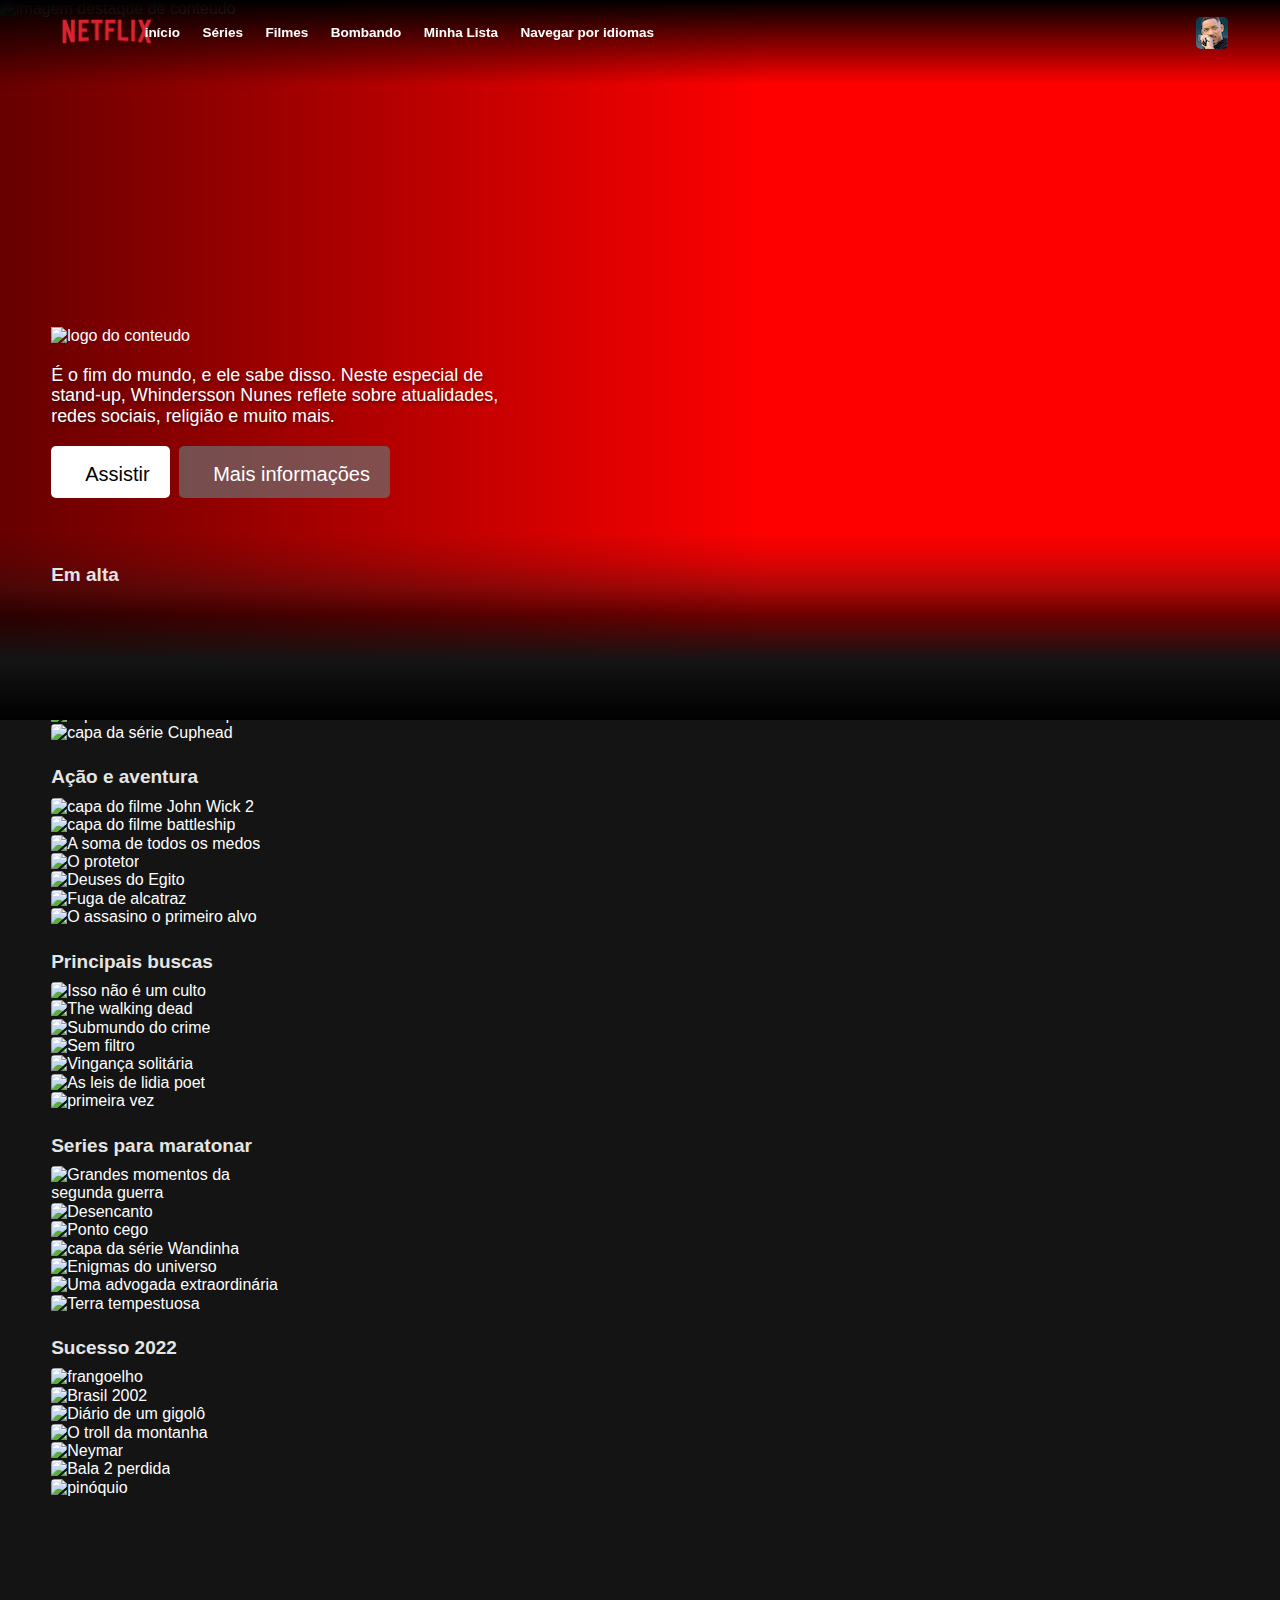
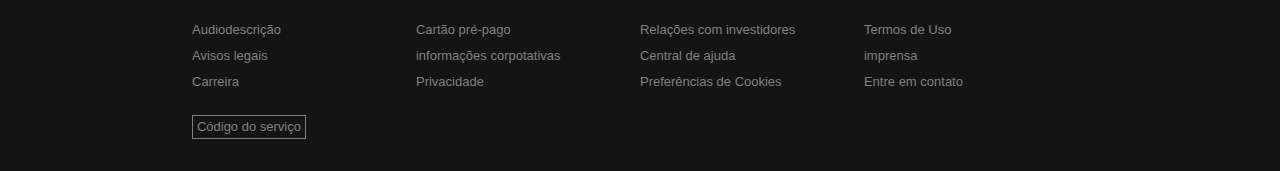
==== commit b2d6dabe: "feat: desenvolvendo o drop-dawn do menu" ====
--- a/src/pages/dash/index.html
+++ b/src/pages/dash/index.html
@@ -23,7 +23,7 @@
             <img class="header__logo" src="../../imgs/logo.png" alt="logo da netflix">
 
             <ul class="header__menu">
-                <li>Navegar <i class="fa-solid fa-sort-down"></i></li>
+                <li class="header__menuItem">Navegar <i class="fa-solid fa-sort-down"></i></li>
 
                 <div>
                     <li>Início</li>
--- a/src/pages/dash/styles.css
+++ b/src/pages/dash/styles.css
@@ -18,7 +18,7 @@
     padding: .5em 4vw;;
     box-sizing: border-box;
     position: fixed;
-    z-index: 10;
+    z-index: 999;
 }
 
 .header-preto {
@@ -35,9 +35,10 @@
     margin: 0;
     padding: 0;
     list-style-type: none;
-}
-
-.header__menu li:nth-child(1) {
+    float: left;
+}
+
+.header__menuItem {
     font-size: 0.625em;
     transform: translate(-111px, 0px);
 }
@@ -47,9 +48,36 @@
     font-size: 1.5em;
 }
 
-.header__menu div li{
-    display: none;
-}
+.header__menu div{
+    display: none;
+}
+
+.header__menu:hover div{ 
+    display: block;
+    width: 250px;
+    position: absolute;
+    left: 10px;
+    top: 0px;
+    padding-top: 50px;
+    z-index: 1000000;
+}
+
+.header__menu div li:nth-child(1) {
+    border-top: 2px solid white;
+}
+
+.header__menu:hover div li {
+    padding: 1em;
+    text-align: center;
+    background-color: rgba(0, 0, 0, .9);
+    transition: all .3s ease-in ;
+    cursor: pointer;
+}
+
+.header__menu:hover div li:hover {
+    background-color: rgba(20, 20, 20, 0.9);
+}
+
 
 .header__menu02 {
     display: none;
